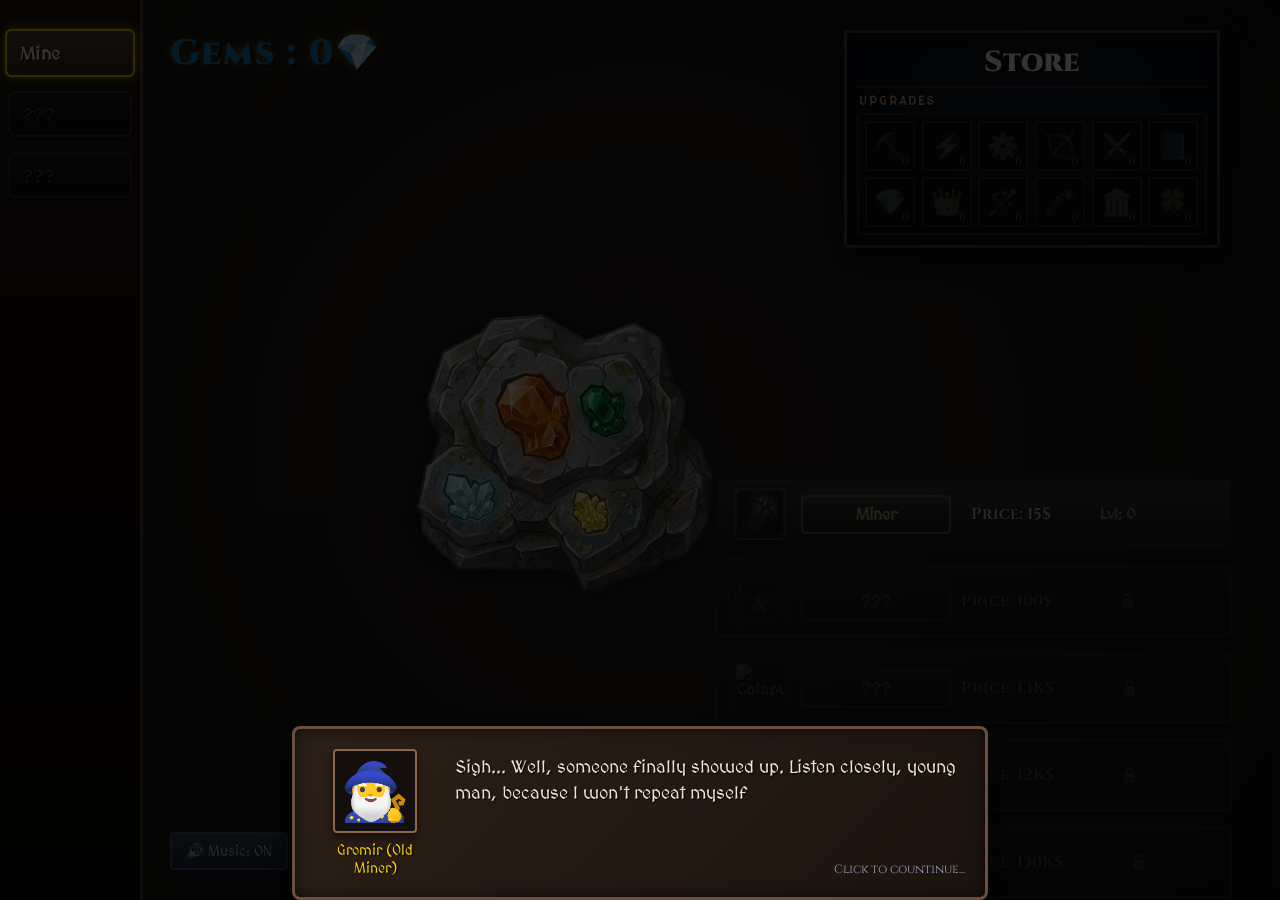
==== index.html @ c3dff3c3 "." ====
<!DOCTYPE html>
<html lang="en">

<head>
    <meta charset="UTF-8">
    <meta name="viewport" content="width=device-width, initial-scale=1.0">
    <link rel="stylesheet" href="style.css" />
    <title>Clicker</title>
</head>

<body>
    <div class="main-sidebar">
        <button class="sidebar-btn active" data-tab="mine-tab"><span>Mine</span></button>
        <button class="sidebar-btn" data-tab="tavern-tab"><span>Tavern</span></button>
        <button class="sidebar-btn" data-tab="altar-tab"><span>Altar</span></button>
    </div>
    <div id="mine-tab" class="tab-content">
        <div id="tutorial-overlay" class="tutorial-overlay">
            <div class="dialogue-box">
                <div class="npc-container">
                    <div class="npc-avatar">🧙‍♂️</div>
                    <div class="npc-name">Gromir (Old Miner)</div>
                </div>
                <div class="speech-bubble">
                    <p id="tutorial-text">Sigh... Well, someone finally showed up. Listen closely, young man, because I
                        won't repeat myself</p>
                    <span class="click-prompt">Click to countinue...</span>
                </div>
            </div>
        </div>
        <div class="gem-counter">Gems : 0</div>
        <div class="GemRock">
            <img src="media/Gem-Rock.png" width="400" height="300" usemap="#rock-map" alt="Gem Rock" />

            <map name="rock-map">
                <area shape="poly"
                    coords="120,30, 220,30, 290,45, 325,100, 365,150, 370,210, 350,250, 270,265, 215,285, 120,255, 40,210, 30,150, 70,80"
                    id="entire-rock">
            </map>
        </div>
        <div class="upgrades-panel">
            <!-- 1. Miner -->
            <div class="miner-upgrades">
                <img src="media/miner-upgrade.png" width="50" height="50" class="upgrade-icon" alt="Miner">
                <button class="miner-upgrade">Miner</button>
                <div class="miner-price"></div>
                <div class="miner-lvl"></div>
            </div>

            <!-- 2. Quarry -->
            <div class="quarry-upgrades">
                <img src="media/quarry-upgrade.png" width="50" height="50" class="upgrade-icon" alt="Quarry">
                <button class="quarry-upgrade">Quarry</button>
                <div class="quarry-price"></div>
                <div class="quarry-lvl"></div>
            </div>

            <!-- 3. Catapult -->
            <div class="catapult-upgrades">
                <img src="media/catapult-upgrade.jpg" width="50" height="50" class="upgrade-icon" alt="Catapult">
                <button class="catapult-upgrade">Catapult</button>
                <div class="catapult-price"></div>
                <div class="catapult-lvl"></div>
            </div>

            <!-- 4. Iron Hammer Order -->
            <div class="iron_hammers-upgrades">
                <img src="media/iron-hammers.png" width="50" height="50" class="upgrade-icon" alt="Iron Hammer Order">
                <button class="iron_hammers-upgrade">Iron Hammer Order</button>
                <div class="iron_hammers-price"></div>
                <div class="iron_hammers-lvl"></div>
            </div>

            <!-- 5. Mine Inspector -->
            <div class="mine_inspector-upgrades">
                <img src="media/mine-inspector.png" width="50" height="50" class="upgrade-icon" alt="Mine Inspector">
                <button class="mine_inspector-upgrade">Mine Inspector</button>
                <div class="mine_inspector-price"></div>
                <div class="mine_inspector-lvl"></div>
            </div>

            <!-- 6. Runic Golem -->
            <div class="runic_golem-upgrades">
                <img src="media/runic-golem.png" width="50" height="50" class="upgrade-icon" alt="Runic Golem">
                <button class="runic_golem-upgrade">Runic Golem</button>
                <div class="runic_golem-price"></div>
                <div class="runic_golem-lvl"></div>
            </div>

            <!-- 7. Alchemic -->
            <div class="alchemic-upgrades">
                <img src="media/alchemic-upgrade.jpg" width="50" height="50" class="upgrade-icon" alt="Alchemic">
                <button class="alchemic-upgrade">Alchemic</button>
                <div class="alchemic-price"></div>
                <div class="alchemic-lvl"></div>
            </div>

            <!-- 8. Earth Mage -->
            <div class="earth_mage-upgrades">
                <img src="media/earth-mage.png" width="50" height="50" class="upgrade-icon" alt="Earth Mage">
                <button class="earth_mage-upgrade">Earth Mage</button>
                <div class="earth_mage-price"></div>
                <div class="earth_mage-lvl"></div>
            </div>

            <!-- 9. Deep Shaft -->
            <div class="deep_shaft-upgrades">
                <img src="media/deep-shaft.png" width="50" height="50" class="upgrade-icon" alt="Deep Shaft">
                <button class="deep_shaft-upgrade">Deep Shaft</button>
                <div class="deep_shaft-price"></div>
                <div class="deep_shaft-lvl"></div>
            </div>

            <!-- 10. Gem Tower -->
            <div class="gem_tower-upgrades">
                <img src="media/gem-tower.png" width="50" height="50" class="upgrade-icon" alt="Gem Tower">
                <button class="gem_tower-upgrade">Gem Tower</button>
                <div class="gem_tower-price"></div>
                <div class="gem_tower-lvl"></div>
            </div>
        </div>
        <div class="save-panel">
            <button id="audio-toggle">🔊 Music: ON</button>
            <button id="save-btn">Save Game</button>
            <button id="load-btn">Load Game</button>

            <input type="file" id="file-input" accept=".json" style="display: none;">
        </div>
        <div class="store-panel">
            <div class="store-title">Store</div>
            <div class="store-subheader">UPGRADES</div>
            <div class="store-grid">
                <!-- Manual Click Tool Multiplier -->
                <div class="store-item" data-upgrade="sharper_pickaxe">
                    <span class="store-icon">⛏️</span>
                    <span class="store-lvl">0</span>
                </div>

                <!-- 2. Błyskawica (Reinforced Shovels) -->
                <div class="store-item" data-upgrade="miner_gear">
                    <span class="store-icon">⚡</span>
                    <span class="store-lvl">0</span>
                </div>

                <!-- 3. Zębatka (Black Powder Blasting) -->
                <div class="store-item" data-upgrade="quarry_gear">
                    <span class="store-icon">⚙️</span>
                    <span class="store-lvl">0</span>
                </div>

                <!-- 4. Łuk (Heavy Steel Winches) -->
                <div class="store-item" data-upgrade="catapult_gear">
                    <span class="store-icon">🏹</span>
                    <span class="store-lvl">0</span>
                </div>

                <!-- 5. Miecze (Hardened Steel Anvils) -->
                <div class="store-item" data-upgrade="iron_hammers_gear">
                    <span class="store-icon">⚔️</span>
                    <span class="store-lvl">0</span>
                </div>

                <!-- 6. Książka (Iron Discipline) -->
                <div class="store-item" data-upgrade="inspector_gear">
                    <span class="store-icon">📘</span>
                    <span class="store-lvl">0</span>
                </div>


                <!-- RZĄD 2 (Ikony od lewej do prawej) -->

                <!-- 7. Diament (Earth-Core Infusion) -> TUTAJ BYŁ BŁĄD! -->
                <div class="store-item" data-upgrade="golem_gear">
                    <span class="store-icon">💎</span>
                    <span class="store-lvl">0</span>
                </div>

                <!-- 8. Korona (Acidic Dissolution) -->
                <div class="store-item" data-upgrade="alchemic_gear">
                    <span class="store-icon">👑</span>
                    <span class="store-lvl">0</span>
                </div>

                <!-- 9. Kłódka 1 (Resonance Crystals) -->
                <div class="store-item" data-upgrade="earth_mage_gear">
                    <span class="store-icon">🪄</span>
                    <span class="store-lvl">0</span>
                </div>

                <!-- 10. Kłódka 2 (Reinforced Pulley Cables) -->
                <div class="store-item" data-upgrade="deep_shaft_gear">
                    <span class="store-icon">🧨</span>
                    <span class="store-lvl">0</span>
                </div>

                <!-- 11. Kłódka 3 (Prismatic Lenses) -->
                <div class="store-item" data-upgrade="gem_tower_gear">
                    <span class="store-icon">🏛️</span>
                    <span class="store-lvl">0</span>
                </div>

                <!-- 12. Ostatnie ulepszenie (Prospector's Charm) -->
                <div class="store-item" data-upgrade="lucky_gauntlet">
                    <span class="store-icon">🍀</span>
                    <span class="store-lvl">0</span>
                </div>
            </div>

            <!-- Inteligentny, pływający popup z opisem przedmiotu -->
            <div id="store-tooltip" class="store-tooltip"></div>
        </div>
    </div>
    <div id="tavern-tab" class="tab-content hidden">
        <div class="tavern-wrapper">
            <h2 class="tavern-title">📜 Mining Mission Board</h2>
            <div id="missions-container" class="missions-grid">
                <!-- JS will automatically inject advanced mission cards here -->
            </div>
        </div>
    </div>

    <div id="altar-tab" class="tab-content hidden">
        <div class="altar-wrapper">
            <h2 class="altar-title">✨ Ancient Altar of Transmutation</h2>
            
            <div class="altar-crystal-counter">Magical Crystals: <span id="crystal-count">0</span> 🔮</div>

            <div class="altar-container" id="altar-core">
                <div class="altar-glow-ring"></div>
                <div class="altar-orb">🔮</div>
            </div>

            <div class="altar-exchange-box">
                <p class="exchange-rate">Current Cost: <span id="crystal-cost-display" style="color: #ffd700; font-weight: bold;">1.00M</span> Gems 💎 per Crystal 🔮</p>
                <div class="altar-actions">
                    <button id="btn-transmute-1" class="btn-altar">Transmute 1 Crystal</button>
                    <button id="btn-transmute-all" class="btn-altar">Transmute ALL Possible</button>
                </div>
            </div>
        </div>
    </div>
    <button class="sidebar-btn" data-tab="settings-tab">
        <span>Ustawienia</span>
    </button>
    <div id="settings-tab" class="tab-content hidden">
    <h2>Królewskie Ustawienia</h2>
    <p style="color: #94a3b8; margin-bottom: 20px;">Zarządzaj swoimi zwojami zapisu, opcjami audio oraz postępem królestwa.</p>

    <!-- Zapis / Odczyt -->
    <div class="settings-group">
        <h3>💾 Zarządzanie Zapisem</h3>
            <div class="settings-actions">
                <button onclick="saveGameToFile()" class="btn-settings">Eksportuj Zapis (Pobierz Zwój)</button>
                
                <label for="file-load-input" class="btn-settings label-load">Importuj Zapis (Wczytaj Zwój)</label>
                <input type="file" id="file-load-input" onchange="loadGameFromFile(event)" style="display: none;" />
            </div>
        </div>

        <!-- Kontrola audio -->
        <div class="settings-group">
            <h3>🎵 Nadworna Muzyka</h3>
            <div class="settings-actions">
                <button onclick="toggleMuteSettings()" id="settings-mute-btn" class="btn-settings">Wycisz Muzykę</button>
                <button onclick="nextTrackSettings()" class="btn-settings">Następny Utwór ⏭️</button>
            </div>
        </div>

        <!-- Strefa Zagrożenia (Hard Reset) -->
        <div class="settings-group danger-zone">
            <h3>⚠️ Strefa Zagrożenia</h3>
            <p style="color: #f87171; font-size: 0.85rem; margin-bottom: 12px;">Spowoduje to bezpowrotne wyczyszczenie całego imperium, poziomów, złota i diamentów.</p>
            <button onclick="resetProgress()" class="btn-reset">Zresetuj Cały Postęp</button>
        </div>
    </div>
    <script src="script.js"></script>
</body>

</html>
---- style.css ----
@import url('https://fonts.googleapis.com/css2?family=Cinzel:wght@600;900&family=MedievalSharp&display=swap');


body {
    background: radial-gradient(circle, #2c2523 0%, #141110 100%);
    color: #f2e6d0;
    font-family: 'MedievalSharp', cursive;
    min-height: 100vh;
    margin: 0;
    overflow: hidden;
    user-select: none;
}

.upgrades-panel {
    position: fixed;
    bottom: 0px; /* ZMIANA: Przeniesione na dół ekranu */
    right: 30px;
    display: flex;
    flex-direction: column;
    gap: 15px;
    z-index: 10;
    
    /* NOWOŚĆ: Blokada widoczności do max 5 ulepszeń i włączenie przewijania */
    max-height: 422px; /* Wysokość wyliczona idealnie pod rozmiar 5 kafelków z przerwami */
    overflow-y: auto;  /* Włącza pionowy suwak, gdy ulepszeń jest więcej niż 5 */
    overflow-x: hidden; /* Blokuje przesuwanie na boki */
    padding-right: 8px; /* Dodatkowa przestrzeń, aby suwak nie zasłaniał kafelków */
}
.upgrades-panel::-webkit-scrollbar {
    width: 8px; /* Szerokość paska przewijania */
}

.upgrades-panel::-webkit-scrollbar-track {
    background: rgba(20, 17, 16, 0.6); /* Ciemne, wtopione tło ścieżki */
    border-radius: 4px;
    box-shadow: inset 0 0 5px rgba(0, 0, 0, 0.5);
}

.upgrades-panel::-webkit-scrollbar-thumb {
    background: linear-gradient(#5c4436, #3d3028); /* Drewniano-brązowy suwak */
    border: 1px solid #2b1f18;
    border-radius: 4px;
}

.upgrades-panel::-webkit-scrollbar-thumb:hover {
    background: linear-gradient(#8b654e, #5c4436); /* Rozjaśnienie po najechaniu myszką */
    cursor: pointer;
}

.gem-counter {
    position: fixed;
    top: 30px;
    left: 170px;
    font-family: 'Cinzel', serif;
    font-size: 2.2rem;
    font-weight: 900;
    color: #1088c9;
    text-shadow: 0 0 10px rgba(255, 215, 0, 0.4), 3px 3px 0px #000;
    letter-spacing: 2px;
    user-select: none;
    z-index: 10;
}


.GemRock {
    position: absolute;
    top: 50%;
    left: 45%;
    transform: translate(-50%, -50%);
    cursor: pointer;
    z-index: 1;
}

.GemRock img {
    max-width: 100%;
    height: auto;
    filter: drop-shadow(0 0 15px rgba(0, 0, 0, 0.6));
    transition: transform 0.1s ease, filter 0.2s ease;
}


.GemRock img:active {
    transform: scale(0.96);
    filter: drop-shadow(0 0 25px rgba(255, 215, 0, 0.5)) brightness(1.1);
}

[class*="-upgrades"] {
    display: flex;
    align-items: center; /* Wyrównuje ikonę, button i ceny idealnie w pionie */
    justify-content: flex-start; /* Zmieniamy na start, elementy idą od lewej */
    background: rgba(30, 25, 23, 0.75); /* Ciemne, klimatyczne tło kafelka */
    border: 2px solid #3d3028;
    border-radius: 6px;
    padding: 10px 15px;
    width: 480px; /* Stała szerokość, żeby panel wyglądał równo i pro */
    box-shadow: 0 4px 12px rgba(0,0,0,0.4), inset 0 1px 2px rgba(255,255,255,0.05);
    transition: border-color 0.2s ease, background 0.2s ease;
}

[class*="-upgrades"]:hover {
    border-color: #5c473c;
    background: rgba(43, 35, 32, 0.85);
}
.upgrade-icon {
    width: 48px;
    height: 48px;
    object-fit: cover; /* Gwarantuje idealne docięcie grafiki do kwadratu */
    border: 2px solid #5c4436;
    border-radius: 4px;
    background: #141110;
    box-shadow: 0 2px 5px rgba(0, 0, 0, 0.5);
    margin-right: 15px; /* Odstęp między ikoną a przyciskiem kupna */
}


[class*="-upgrade"] {
    font-family: 'MedievalSharp', cursive;
    font-size: 1rem;
    min-width: 150px;
    margin-right:10px;
    font-weight: bold;
    color: #ffd700;
    background: linear-gradient(#4a382c, #2b1f18);
    border: 2px solid #8b654e;
    border-radius: 4px;
    padding: 8px 16px;
    cursor: pointer;
    box-shadow: 0 4px 0 #1c1410, inset 0 1px 3px rgba(255,255,255,0.1);
    transition: all 0.1s ease;
}

[class*="-upgrade"]:hover {
    background: linear-gradient(#5a4537, #3b2b22);
    color: #fff;
    border-color: #b38469;
}

[class*="-upgrade"]:active {
    transform: translateY(3px);
    box-shadow: 0 1px 0 #1c1410;
}

/* Cena i Poziomy ulepszeń */
.miner-price, .archer-price, [class$="-price"] {
    font-family: 'Cinzel', serif;
    color: #a9c2a1; /* Blada, klimatyczna zieleń dla ekonomii */
    font-weight: bold;
    color: #a7f3d0; /* Jasnozielony, "bogaty" kolor ceny */
    text-shadow: 1px 1px 2px #000;
    min-width: 90px; /* Gwarantuje, że cyfry nie będą skakać przy zmianie liczb */
    text-align: right;
}

.miner-lvl, .archer-lvl, [class$="-lvl"] {
    color: #dfb284; /* Ciepły brąz/pomarańcz */
    font-size: 0.95rem;
    color: #94a3b8; /* Stalowy kolor poziomu */
    min-width: 70px;
    text-align: right;
    margin-left: 15px; /* Odstęp między ceną a poziomem */
}
#entire-rock{
    user-select: none;
}
.save-panel {
    position: fixed;
    bottom: 30px;
    left: 170px;
    display: flex;
    gap: 10px;
    z-index: 10;
}

.main-sidebar {
    position: fixed;
    top: 0;
    left: 0;
    width: 140px; /* ZMIANA: Szerokość zwiększona z 80px na 140px (+60px) */
    height: 100vh;
    background: linear-gradient(180deg, #1c1410 0%, #0a0705 100%);
    border-right: 3px solid #5c4033;
    display: flex;
    flex-direction: column;
    align-items: center;
    padding-top: 30px;
    gap: 15px; /* Delikatnie zmniejszony odstęp między kafelkami */
    z-index: 100;
}

.sidebar-btn {
    width: 124px; /* ZMIANA: Szerokość zwiększona z 64px na 124px (+60px) */
    height: 46px; /* ZMIANA: Wysokość zmniejszona z 64px na 46px (trochę niższe) */
    background: linear-gradient(#4a382c, #2b1f18);
    border: 2px solid #8b654e;
    border-radius: 6px;
    font-size: 1.3rem; /* Delikatnie dopasowany rozmiar emoji */
    cursor: pointer;
    display: flex;
    flex-direction: row; /* ZMIANA: Układ poziomy ikona obok tekstu */
    align-items: center;
    justify-content: flex-start; /* Elementy wyrównane od lewej */
    padding-left: 12px; /* Elegancki wewnętrzny margines */
    gap: 8px; /* Odstęp między ikoną a tekstem */
    box-shadow: 0 4px 6px rgba(0,0,0,0.4);
    transition: all 0.15s ease-in-out;
}

.sidebar-btn span {
    font-family: 'MedievalSharp', cursive;
    font-size: 1.1rem; /* ZMIANA: Większa czcionka, bo w poziomie mamy sporo miejsca */
    color: #dfb284;
    text-shadow: 1px 1px 1px #000;
}

.sidebar-btn:hover, .sidebar-btn.active {
    border-color: #ffd700;
    background: linear-gradient(#5a4537, #3b2b22);
    box-shadow: 0 0 12px rgba(255, 215, 0, 0.5);
    transform: scale(1.05);
}

.sidebar-btn.active span {
    color: #ffffff;
    font-weight: bold;
}

.tab-content {
    width: 100%;
    height: 100%;
}

.hidden {
    display: none !important;
}

.tab-placeholder {
    position: absolute;
    top: 50%;
    left: 55%;
    transform: translate(-50%, -50%);
    text-align: center;
    font-family: 'MedievalSharp', cursive;
    color: #f2e6d0;
}

.tab-placeholder h2 {
    font-family: 'Cinzel', serif;
    color: #ffd700;
    font-size: 2rem;
}


#audio-toggle, #save-btn, #load-btn {
    font-family: 'MedievalSharp', cursive;
    font-size: 0.9rem;
    color: #cbd5e1;
    background: linear-gradient(#334155, #1e293b);
    border: 2px solid #475569;
    border-radius: 4px;
    padding: 8px 14px;
    cursor: pointer;
    box-shadow: 0 4px 0 #0f172a, inset 0 1px 2px rgba(255,255,255,0.05);
    transition: all 0.1s ease;
}

#audio-toggle:hover, #save-btn:hover, #load-btn:hover {
    background: linear-gradient(#475569, #334155);
    color: #fff;
}

#audio-toggle:active, #save-btn:active, #load-btn:active {
    transform: translateY(3px);
    box-shadow: 0 1px 0 #0f172a;
}

.rock-pop {
    animation: ClickPop 0.32s cubic-bezier(0.25, 1, 0.5, 1);
}

@keyframes ClickPop {
    0% { 
        transform: scale(1); 
    }
    30% { 
        transform: scale(1.05);
    }
    100% { 
        transform: scale(1); 
    }
}
[class*="-upgrades"].cant-afford {
    opacity: 0.8;
    filter: grayscale(70%);
    border-color: #2b1f18; /* Ciemniejsza ramka */
    transition: all 0.2s ease;
}
[class*="-upgrades"].cant-afford .buy-plus-btn {
    background: #1a1310;
    border-color: #3a2b22;
    color: #5c4436;
    cursor: not-allowed; /* Zmiana kursora na przekreślone kółko */
    box-shadow: none;
    transform: none !important;
}
[class*="-upgrades"].locked-upgrade {
    filter: grayscale(100%) brightness(0.6) !important;
    opacity: 0.4 !important;
    pointer-events: none; /* Całkowita blokada jakichkolwiek kliknięć */
}
.floating-text {
    position: fixed;
    pointer-events: none; /* Kluczowe: myszka klika "przez" napisy */
    font-family: 'Cinzel', serif;
    font-size: 1.5rem;
    font-weight: 900;
    color: #a7f3d0; /* Jasny, kryształowy zielony */
    text-shadow: 2px 2px 0px #000, 0 0 8px rgba(167, 243, 208, 0.6);
    z-index: 9999; /* Zawsze nad panelem i kamieniem */
    animation: floatUpAndFade 0.6s cubic-bezier(0.25, 1, 0.5, 1) forwards;
    transform: translate(-50%, -50%);
}

/* Wersja dla szczęśliwego trafu (Kryt) */
.floating-text.lucky-text {
    font-size: 2.2rem;
    color: #ffd700; /* Złoty */
    text-shadow: 2px 2px 0px #000, 0 0 15px rgba(255, 215, 0, 0.8);
    animation: floatUpAndFadeLucky 1s cubic-bezier(0.175, 0.885, 0.32, 1.275) forwards;
}

/* Animacja standardowa */
@keyframes floatUpAndFade {
    0% {
        transform: translate(-50%, -50%) scale(1);
        opacity: 1;
    }
    100% {
        transform: translate(-50%, -120px) scale(1.3);
        opacity: 0;
    }
}

/* Animacja dla Lucky Gem - delikatne tąpnięcie i wyższy lot */
@keyframes floatUpAndFadeLucky {
    0% {
        transform: translate(-50%, -50%) scale(0.7);
        opacity: 1;
    }
    30% {
        transform: translate(-50%, -70px) scale(1.3);
    }
    100% {
        transform: translate(-50%, -160px) scale(1);
        opacity: 0.2;
    }
}
/* --- RPG DIALOGUE SYSTEM --- */
.tutorial-overlay {
    position: fixed;
    top: 0;
    left: 0;
    width: 100vw;
    height: 100vh;
    background: rgba(0, 0, 0, 0.8); /* Mocne przyciemnienie reszty gry */
    display: flex;
    justify-content: center;
    align-items: flex-end; /* Okienko wyskakuje estetycznie od dołu ekranu */
    padding-bottom: 60px;
    z-index: 99999; /* Absolutny top, nad wszystkim innym */
    opacity: 1;
    transition: opacity 0.3s ease;
}

.dialogue-box {
    display: flex;
    background: linear-gradient(135deg, #2c2017, #1c130e);
    border: 3px solid #6b4e3d;
    border-radius: 8px;
    padding: 20px;
    width: 650px;
    max-width: 90%; /* Zabezpieczenie przed rozwaleniem widoku na mniejszych ekranach */
    box-shadow: 0 10px 30px rgba(0,0,0,0.9), inset 0 0 15px rgba(0,0,0,0.6);
    cursor: pointer;
    user-select: none;
}

.npc-container {
    display: flex;
    flex-direction: column;
    align-items: center;
    margin-right: 20px;
    min-width: 120px;
}

.npc-avatar {
    font-size: 3.5rem; /* Szybki generator twarzy za pomocą emoji */
    background: #140e0c;
    border: 2px solid #8b654e;
    border-radius: 4px;
    width: 80px;
    height: 80px;
    display: flex;
    align-items: center;
    justify-content: center;
    box-shadow: 0 4px 8px rgba(0,0,0,0.5);
}

.npc-name {
    font-family: 'MedievalSharp', cursive;
    color: #ffd700;
    font-size: 0.85rem;
    margin-top: 8px;
    text-align: center;
    text-shadow: 1px 1px 2px #000;
}

.speech-bubble {
    display: flex;
    flex-direction: column;
    justify-content: space-between;
    flex-grow: 1;
}

#tutorial-text {
    font-family: 'MedievalSharp', cursive;
    font-size: 1.15rem;
    color: #f2e6d0;
    margin: 5px 0 0 0;
    line-height: 1.4;
    text-shadow: 1px 1px 1px #000;
}

.click-prompt {
    font-family: 'Cinzel', serif;
    font-size: 0.75rem;
    color: #94a3b8;
    text-align: right;
    margin-top: 10px;
    animation: dialogPulse 1.5s infinite;
}

@keyframes dialogPulse {
    0%, 100% { opacity: 0.4; }
    50% { opacity: 1; }
}
/* --- RETRO GRID STORE PANEL (Cookie Clicker Style) --- */
.store-panel {
    position: fixed;
    top: 30px; /* ZMIANA: Przeniesione na górę ekranu */
    right: 60px;
    background: radial-gradient(circle, #101926 0%, #080d14 100%);
    border: 3px solid #5c4033;
    border-radius: 4px;
    width: 350px;
    padding: 10px;
    box-shadow: 0 10px 30px rgba(0,0,0,0.9), inset 0 0 15px rgba(0,0,0,0.8);
    z-index: 10;
    font-family: 'MedievalSharp', cursive;
}

.store-title {
    font-family: 'Cinzel', serif;
    font-size: 1.8rem;
    color: #ffffff;
    text-align: center;
    font-weight: 900;
    text-shadow: 2px 2px 3px #000;
    margin-bottom: 2px;
    border-bottom: 2px solid #3a2618;
    padding-bottom: 4px;
}

.store-subheader {
    font-size: 0.75rem;
    color: #dfb284; /* Klimatyczne, przygaszone złoto */
    letter-spacing: 2px;
    margin: 5px 0;
    font-weight: bold;
    padding-left: 2px;
}

.store-grid {
    display: grid;
    grid-template-columns: repeat(6, 1fr); /* Fits 5 items per row perfectly */
    gap: 6px;
    background: rgba(0, 0, 0, 0.4);
    padding: 6px;
    border: 2px solid #2b1f18;
}

.store-item {
    position: relative;
    width: 46px;
    height: 46px;
    background: radial-gradient(circle, #1c2d42 0%, #0f1924 100%); /* Niebieskie tło kafelka */
    border: 2px solid #8b654e; /* Brązowo-złote obramowanie pojedynczej komórki */
    box-shadow: inset 0 0 6px #000;
    cursor: pointer;
    display: flex;
    align-items: center;
    justify-content: center;
    transition: all 0.1s ease;
    user-select: none;
}

/* Złoty rozbłysk krawędzi (Glow Effect z image_89d7df.png) */
.store-item:hover {
    border-color: #ffd700;
    box-shadow: 0 0 10px rgba(255, 215, 0, 0.9), inset 0 0 4px #000;
    transform: scale(1.04);
    z-index: 5;
}

.store-item:active {
    transform: scale(0.95);
}

.store-icon {
    font-size: 1.6rem;
    line-height: 1;
}

/* Licznik poziomu schowany dyskretnie w prawym dolnym rogu ikony */
.store-lvl {
    position: absolute;
    bottom: 1px;
    right: 4px;
    font-family: 'Cinzel', serif;
    font-size: 0.65rem;
    color: #cbd5e1;
    text-shadow: 1px 1px 1px #000, -1px -1px 1px #000;
    font-weight: bold;
    pointer-events: none;
}

/* Styl dla nieodblokowanych slotów */
.store-item.empty-slot {
    background: #090e14;
    border-color: #382921;
    color: #475569;
    cursor: not-allowed;
    opacity: 0.4;
}

/* Przyciemnienie przedmiotu, gdy gracza nie stać na zakup */
.store-item.cant-afford {
    filter: brightness(0.35) grayscale(60%);
}

/* --- DYNAMICZNY RPG TOOLTIP (Okno informacyjne) --- */
.store-tooltip {
    position: fixed;
    background: rgba(11, 17, 26, 0.98);
    border: 2px solid #8b654e;
    box-shadow: 0 8px 20px rgba(0,0,0,0.9);
    padding: 10px;
    border-radius: 4px;
    color: #f2e6d0;
    font-family: 'MedievalSharp', cursive;
    font-size: 0.85rem;
    z-index: 99999;
    pointer-events: none; /* Zapobiega miganiu okna pod kursorem */
    display: none;
    max-width: 240px;
}

.tooltip-title {
    font-family: 'Cinzel', serif;
    font-weight: bold;
    color: #ffd700;
    font-size: 1rem;
    margin-bottom: 4px;
    text-shadow: 1px 1px 2px #000;
}

.tooltip-desc {
    color: #94a3b8;
    font-size: 0.8rem;
    margin-bottom: 8px;
    line-height: 1.3;
}

.tooltip-cost {
    font-family: 'Cinzel', serif;
    color: #a7f3d0; /* Przyjemna ekonomiczna zieleń */
    font-weight: bold;
    font-size: 0.85rem;
}
/* --- RPG TAVERN LAYOUT --- */
.tavern-wrapper {
    padding: 30px 30px 30px 170px; /* Shifts content to clear the wide sidebar layout */
    font-family: 'MedievalSharp', cursive;
    box-sizing: border-box;
    height: 100vh;
    overflow-y: auto;
}

.rpg-stats-bar {
    display: flex;
    gap: 30px;
    background: rgba(20, 15, 12, 0.85);
    border: 2px solid #5c4033;
    padding: 12px 20px;
    border-radius: 6px;
    margin-bottom: 20px;
    font-family: 'Cinzel', serif;
    color: #ffd700;
}

.tavern-grid {
    display: grid;
    grid-template-columns: 1fr 1fr;
    gap: 20px;
}

.tavern-section {
    background: rgba(30, 25, 23, 0.75);
    border: 2px solid #3d3028;
    border-radius: 6px;
    padding: 15px;
    box-shadow: 0 4px 10px rgba(0,0,0,0.5);
}

.tavern-section h3 {
    font-family: 'Cinzel', serif;
    color: #dfb284;
    margin-top: 0;
    border-bottom: 2px solid #3d3028;
    padding-bottom: 8px;
}

.rpg-list-container {
    display: flex;
    flex-direction: column;
    gap: 15px;
    max-height: 60vh;
    overflow-y: auto;
}

/* RPG Card Layout */
.rpg-card {
    background: #1c1410;
    border: 2px solid #5c4436;
    border-radius: 4px;
    padding: 12px;
    box-shadow: inset 0 0 5px rgba(0,0,0,0.6);
}

.rpg-card-title {
    color: #ffd700;
    font-weight: bold;
    font-size: 1.05rem;
    margin-bottom: 5px;
}

.rpg-card-desc {
    color: #cbd5e1;
    font-size: 0.85rem;
    line-height: 1.3;
    margin-bottom: 10px;
}

.rpg-requirements {
    font-size: 0.8rem;
    color: #94a3b8;
    background: rgba(0,0,0,0.3);
    padding: 6px;
    border-radius: 4px;
    margin-bottom: 10px;
}

.rpg-req-failed { color: #f87171; }
.rpg-req-passed { color: #34d399; }

/* RPG Action Buttons */
.rpg-btn {
    font-family: 'MedievalSharp', cursive;
    background: linear-gradient(#4a382c, #2b1f18);
    border: 2px solid #8b654e;
    color: #dfb284;
    padding: 6px 12px;
    cursor: pointer;
    border-radius: 4px;
    font-size: 0.85rem;
    transition: all 0.1s ease;
    margin-right: 5px;
}

.rpg-btn:hover:not(:disabled) {
    border-color: #ffd700;
    color: #fff;
}

.rpg-btn:disabled {
    opacity: 0.4;
    cursor: not-allowed;
}
/* --- STYLIZACJA SYSTEMU MISJI --- */
.tavern-wrapper {
    padding: 30px 30px 30px 170px;
    box-sizing: border-box;
    height: 100vh;
    overflow-y: auto;
}
.tavern-title {
    font-family: 'Cinzel', serif;
    color: #ffd700;
    text-shadow: 2px 2px 4px #000;
    margin-bottom: 25px;
}
.missions-grid {
    display: grid;
    grid-template-columns: repeat(auto-fit, minmax(320px, 1fr));
    gap: 20px;
    padding-bottom: 60px;
}
.mission-card {
    background: linear-gradient(135deg, #231b17 0%, #16100d 100%);
    border: 2px solid #5c4436;
    border-radius: 6px;
    padding: 20px;
    box-shadow: 0 6px 15px rgba(0,0,0,0.6);
    display: flex;
    flex-direction: column;
    justify-content: space-between;
    position: relative;
}
.mission-card h3 {
    margin: 0 0 10px 0;
    color: #dfb284;
    font-family: 'Cinzel', serif;
}
.mission-desc {
    font-size: 0.85rem;
    color: #94a3b8;
    margin-bottom: 15px;
    min-height: 36px;
}
.mission-control-box {
    display: flex;
    justify-content: space-between;
    align-items: center;
    padding: 6px 4px;
    border-bottom: 1px solid rgba(92, 64, 51, 0.2);
}
.counter-actions {
    display: flex;
    align-items: center;
    gap: 12px;
}
.btn-ctrl {
    background: #3d3028;
    border: 1px solid #8b654e;
    color: #ffd700;
    font-weight: bold;
    font-size: 1.1rem;
    cursor: pointer;
    width: 28px;
    height: 28px;
    border-radius: 4px;
}
.btn-ctrl:disabled {
    opacity: 0.3;
    cursor: not-allowed;
}
.unit-counter-value {
    font-family: 'Cinzel', serif;
    font-weight: bold;
    min-width: 20px;
    text-align: center;
}
.mission-meta {
    display: flex;
    justify-content: space-between;
    font-size: 0.9rem;
    color: #a7f3d0;
    margin-bottom: 15px;
}
.btn-launch {
    width: 100%;
    font-family: 'MedievalSharp', cursive;
    background: linear-gradient(#4a382c, #2b1f18);
    border: 2px solid #8b654e;
    color: #ffd700;
    padding: 10px;
    cursor: pointer;
    border-radius: 4px;
    font-weight: bold;
    transition: all 0.1s ease;
}
.btn-launch:hover:not(:disabled) {
    border-color: #ffd700;
    box-shadow: 0 0 10px rgba(255,215,0,0.4);
}
.btn-launch:disabled {
    opacity: 0.4;
    cursor: not-allowed;
}
/* Aktywna karta z zegarem */
.mission-card.active-mission {
    flex-direction: row;
    align-items: center;
    border-color: #ffd700;
    background: linear-gradient(135deg, #1e293b 0%, #0f172a 100%);
}
.mission-timer-ring {
    font-family: 'Cinzel', serif;
    font-size: 1.6rem;
    font-weight: 900;
    color: #f59e0b;
    border: 3px dashed #f59e0b;
    border-radius: 50%;
    width: 64px;
    height: 64px;
    display: flex;
    align-items: center;
    justify-content: center;
    margin-right: 20px;
    animation: spinTimer 20s linear infinite;
}
.mission-status-text {
    color: #cbd5e1;
    margin: 4px 0;
}
.mission-live-reward {
    color: #34d399;
    font-weight: bold;
}
.global-pool-info {
    grid-column: 1 / -1;
    text-align: center;
    background: rgba(28, 20, 16, 0.9);
    border: 1px solid #5c4436;
    padding: 10px;
    border-radius: 4px;
    color: #dfb284;
}
@keyframes spinTimer {
    100% { transform: rotate(360deg); }
}
.btn-toggle-crew {
    font-family: 'MedievalSharp', cursive;
    background: rgba(92, 64, 51, 0.2);
    border: 1px solid #5c4436;
    color: #dfb284;
    padding: 4px 10px;
    font-size: 0.8rem;
    border-radius: 4px;
    cursor: pointer;
    transition: all 0.2s ease;
}

.btn-toggle-crew:hover {
    background: #4a382c;
    border-color: #ffd700;
    color: #fff;
}

.btn-toggle-crew.active {
    background: #1c1410;
    border-color: #ffd700;
    color: #ffd700;
}

.hidden-selectors {
    display: none !important;
}
.unit-counter-input {
    width: 45px;
    background: rgba(0, 0, 0, 0.4);
    border: 1px solid #5c4436;
    color: #ffd700;
    text-align: center;
    font-family: 'MedievalSharp', cursive;
    font-size: 0.9rem;
    padding: 2px 0;
    border-radius: 3px;
}

.unit-counter-input:focus {
    outline: none;
    border-color: #ffd700;
    background: rgba(0, 0, 0, 0.6);
}

/* Ukrywanie fabrycznych strzałek up/down w przeglądarkach Chrome/Safari/Firefox */
.unit-counter-input::-webkit-outer-spin-button,
.unit-counter-input::-webkit-inner-spin-button {
    -webkit-appearance: none;
    margin: 0;
}
.unit-counter-input {
    -moz-appearance: textfield;
}
.control-info-wrapper {
    display: flex;
    flex-direction: column;
    gap: 2px;
}

.unit-analytics {
    font-size: 0.75rem;
    color: #94a3b8; /* Delikatny szary, żeby nie odciągać uwagi */
    display: flex;
    gap: 6px;
    align-items: center;
}

.unit-analytics .separator {
    color: #475569;
}

.unit-analytics .analytics-percent {
    color: #ffd700; /* Złoty akcent dla procentowego udziału */
    font-weight: bold;
}
.altar-wrapper {
    padding: 30px 30px 30px 170px;
    box-sizing: border-box;
    height: 100vh;
    display: flex;
    flex-direction: column;
    align-items: center;
    justify-content: center;
    position: relative;
}
.altar-title {
    font-family: 'Cinzel', serif;
    color: #ffd700;
    text-shadow: 2px 2px 4px #000;
    margin-bottom: 5px;
}
.altar-crystal-counter {
    font-family: 'Cinzel', serif;
    font-size: 1.8rem;
    color: #c084fc;
    text-shadow: 0 0 12px rgba(192, 132, 252, 0.6), 2px 2px 0px #000;
    margin-bottom: 30px;
}
.altar-container {
    position: relative;
    width: 200px;
    height: 200px;
    display: flex;
    align-items: center;
    justify-content: center;
    margin-bottom: 4px;
    cursor: pointer;
}
.altar-orb {
    font-size: 5rem;
    z-index: 2;
    transition: transform 0.3s cubic-bezier(0.175, 0.885, 0.32, 1.275);
    filter: drop-shadow(0 0 15px rgba(192, 132, 252, 0.8));
}
.altar-glow-ring {
    position: absolute;
    width: 140px;
    height: 140px;
    border: 4px dashed #c084fc;
    border-radius: 50%;
    animation: spinTimer 40s linear infinite;
    box-shadow: 0 0 30px rgba(192, 132, 252, 0.3);
}
.altar-exchange-box {
    background: rgba(24, 18, 16, 0.85);
    border: 2px solid #5c4436;
    padding: 20px;
    border-radius: 6px;
    text-align: center;
    box-shadow: 0 10px 25px rgba(0,0,0,0.7);
}
.exchange-rate {
    color: #94a3b8;
    margin: 0 0 15px 0;
}
.altar-actions {
    display: flex;
    gap: 15px;
}
.btn-altar {
    font-family: 'MedievalSharp', cursive;
    background: linear-gradient(#7c3aed, #4c1d95);
    border: 2px solid #a78bfa;
    color: #f3e8ff;
    padding: 10px 20px;
    cursor: pointer;
    border-radius: 4px;
    font-weight: bold;
    box-shadow: 0 4px 0 #2e1065;
    transition: all 0.1s ease;
}
.btn-altar:hover:not(:disabled) {
    filter: brightness(1.2);
    box-shadow: 0 0 15px rgba(167, 139, 250, 0.6);
}
.btn-altar:disabled {
    filter: grayscale(100%);
    opacity: 0.4;
    cursor: not-allowed;
    box-shadow: none;
}
/* EFEKTY MAGII I RYTUAŁU */
.altar-shake {
    animation: AltarShake 0.1s infinite !important;
}
.altar-blast {
    animation: AltarBlastEffect 0.6s ease-out forwards;
}
@keyframes AltarShake {
    0%, 100% { transform: translate(-50%, -50%) translate(0, 0) scale(1); }
    25% { transform: translate(-50%, -50%) translate(-4px, 3px) scale(1.05); }
    50% { transform: translate(-50%, -50%) translate(3px, -2px) scale(1.05); }
    75% { transform: translate(-50%, -50%) translate(-2px, -3px) scale(1.05); }
}
@keyframes AltarBlastEffect {
    0% { transform: scale(1); filter: brightness(1); }
    30% { transform: scale(1.4); filter: brightness(3) drop-shadow(0 0 50px #c084fc); }
    100% { transform: scale(1); filter: brightness(1); }
}
/* POTĘŻNY RETRO POPUP GRATULACJI */
.congrats-overlay {
    position: fixed;
    top: 0; left: 0; width: 100vw; height: 100vh;
    background: rgba(15, 11, 25, 0.6);
    backdrop-filter: blur(4px);
    z-index: 100000;
    display: flex;
    align-items: center;
    justify-content: center;
    animation: fadeIn 0.2s ease-out;
}
.congrats-banner {
    background: radial-gradient(circle, #2e1065 0%, #0f0521 100%);
    border: 4px solid #ffd700;
    padding: 40px;
    text-align: center;
    border-radius: 12px;
    box-shadow: 0 0 50px rgba(192, 132, 252, 0.8), inset 0 0 20px #000;
    animation: bannerPop 0.5s cubic-bezier(0.175, 0.885, 0.32, 1.275) forwards;
}
.congrats-title {
    font-family: 'Cinzel', serif;
    font-size: 3rem;
    color: #ffd700;
    margin: 0 0 10px 0;
    text-shadow: 0 0 20px rgba(255, 215, 0, 0.6), 3px 3px 0px #000;
}
.congrats-subtitle {
    font-size: 1.5rem;
    color: #f3e8ff;
    margin: 0 0 25px 0;
}
@keyframes bannerPop {
    0% { transform: scale(0.5); opacity: 0; }
    100% { transform: scale(1); opacity: 1; }
}
@keyframes fadeIn { from { opacity: 0; } to { opacity: 1; } }
.sidebar-btn.locked-sidebar-btn {
    filter: grayscale(100%) brightness(0.4) !important;
    cursor: not-allowed !important;
    position: relative;
}

/* Wymagania jednostek w misjach */
.mission-requirements-title {
    font-size: 0.85rem;
    color: #dfb284;
    margin: 8px 0 4px 0;
    font-weight: bold;
}

.mission-req-box {
    display: flex;
    flex-wrap: wrap;
    gap: 6px;
    margin-bottom: 15px;
}

.mission-req-item {
    font-size: 0.8rem;
    padding: 3px 8px;
    background: rgba(0, 0, 0, 0.4);
    border: 1px solid #5c4436;
    border-radius: 4px;
    display: flex;
    align-items: center;
    gap: 5px;
}

.mission-req-item.unmet {
    border-color: #ef4444;
    color: #f87171;
    background: rgba(239, 68, 68, 0.1);
}

.mission-req-item.met {
    border-color: #10b981;
    color: #34d399;
    background: rgba(16, 185, 129, 0.1);
}

/* Slot misji w czasie cooldownu */
.mission-card.cooldown-slot {
    border: 2px dashed #475569;
    background: rgba(15, 23, 42, 0.4);
    display: flex;
    flex-direction: column;
    align-items: center;
    justify-content: center;
    min-height: 220px;
    color: #94a3b8;
    text-align: center;
}

.cooldown-hourglass {
    font-size: 2.5rem;
    animation: pulseHourglass 2s infinite;
    margin-bottom: 10px;
}

@keyframes pulseHourglass {
    0%, 100% { transform: scale(1); opacity: 0.6; }
    50% { transform: scale(1.15); opacity: 1; }
}
.settings-group {
    background: rgba(30, 41, 59, 0.4);
    border: 1px solid #475569;
    border-radius: 8px;
    padding: 20px;
    margin-bottom: 20px;
}

.settings-group h3 {
    margin-top: 0;
    color: #dfb284;
    font-size: 1.1rem;
    margin-bottom: 15px;
}

.settings-actions {
    display: flex;
    flex-wrap: wrap;
    gap: 12px;
}

/* Przyciski standardowe w ustawieniach */
.btn-settings {
    background: #334155;
    color: #f8fafc;
    border: 1px solid #64748b;
    padding: 10px 20px;
    border-radius: 6px;
    cursor: pointer;
    font-size: 0.9rem;
    transition: all 0.2s ease;
    display: inline-block;
    text-align: center;
}

.btn-settings:hover {
    background: #475569;
    border-color: #94a3b8;
}

.label-load {
    margin-bottom: 0; /* Wyśrodkowanie w pionie */
}

/* Strefa permanentnego kasowania */
.danger-zone {
    border-color: #ef4444;
    background: rgba(239, 68, 68, 0.05);
}

.btn-reset {
    background: #ef4444;
    color: white;
    border: 1px solid #b91c1c;
    padding: 12px 24px;
    border-radius: 6px;
    font-weight: bold;
    cursor: pointer;
    font-size: 0.95rem;
    transition: all 0.2s ease;
}

.btn-reset:hover {
    background: #dc2626;
    box-shadow: 0 0 10px rgba(239, 68, 68, 0.4);
}
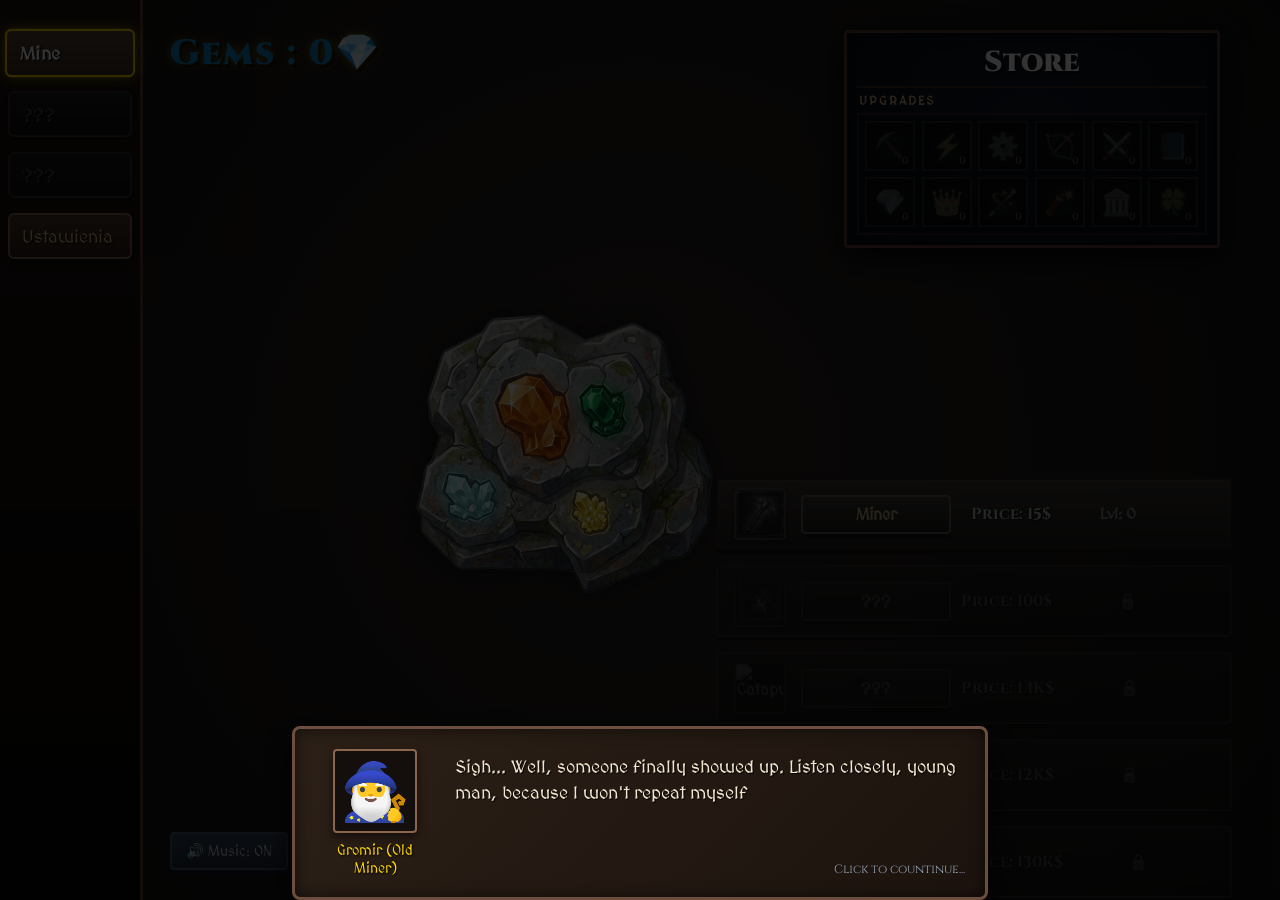
==== commit eb8d3852: "." ====
--- a/index.html
+++ b/index.html
@@ -13,7 +13,10 @@
         <button class="sidebar-btn active" data-tab="mine-tab"><span>Mine</span></button>
         <button class="sidebar-btn" data-tab="tavern-tab"><span>Tavern</span></button>
         <button class="sidebar-btn" data-tab="altar-tab"><span>Altar</span></button>
+        <button class="sidebar-btn" data-tab="settings-tab"><span>Ustawienia</span></button>
     </div>
+
+    <!-- ZAKŁADKA KOPALNI -->
     <div id="mine-tab" class="tab-content">
         <div id="tutorial-overlay" class="tutorial-overlay">
             <div class="dialogue-box">
@@ -22,8 +25,7 @@
                     <div class="npc-name">Gromir (Old Miner)</div>
                 </div>
                 <div class="speech-bubble">
-                    <p id="tutorial-text">Sigh... Well, someone finally showed up. Listen closely, young man, because I
-                        won't repeat myself</p>
+                    <p id="tutorial-text">Sigh... Well, someone finally showed up. Listen closely, young man, because I won't repeat myself</p>
                     <span class="click-prompt">Click to countinue...</span>
                 </div>
             </div>
@@ -31,11 +33,8 @@
         <div class="gem-counter">Gems : 0</div>
         <div class="GemRock">
             <img src="media/Gem-Rock.png" width="400" height="300" usemap="#rock-map" alt="Gem Rock" />
-
             <map name="rock-map">
-                <area shape="poly"
-                    coords="120,30, 220,30, 290,45, 325,100, 365,150, 370,210, 350,250, 270,265, 215,285, 120,255, 40,210, 30,150, 70,80"
-                    id="entire-rock">
+                <area shape="poly" coords="120,30, 220,30, 290,45, 325,100, 365,150, 370,210, 350,250, 270,265, 215,285, 120,255, 40,210, 30,150, 70,80" id="entire-rock">
             </map>
         </div>
         <div class="upgrades-panel">
@@ -46,7 +45,6 @@
                 <div class="miner-price"></div>
                 <div class="miner-lvl"></div>
             </div>
-
             <!-- 2. Quarry -->
             <div class="quarry-upgrades">
                 <img src="media/quarry-upgrade.png" width="50" height="50" class="upgrade-icon" alt="Quarry">
@@ -54,7 +52,6 @@
                 <div class="quarry-price"></div>
                 <div class="quarry-lvl"></div>
             </div>
-
             <!-- 3. Catapult -->
             <div class="catapult-upgrades">
                 <img src="media/catapult-upgrade.jpg" width="50" height="50" class="upgrade-icon" alt="Catapult">
@@ -62,7 +59,6 @@
                 <div class="catapult-price"></div>
                 <div class="catapult-lvl"></div>
             </div>
-
             <!-- 4. Iron Hammer Order -->
             <div class="iron_hammers-upgrades">
                 <img src="media/iron-hammers.png" width="50" height="50" class="upgrade-icon" alt="Iron Hammer Order">
@@ -70,7 +66,6 @@
                 <div class="iron_hammers-price"></div>
                 <div class="iron_hammers-lvl"></div>
             </div>
-
             <!-- 5. Mine Inspector -->
             <div class="mine_inspector-upgrades">
                 <img src="media/mine-inspector.png" width="50" height="50" class="upgrade-icon" alt="Mine Inspector">
@@ -78,7 +73,6 @@
                 <div class="mine_inspector-price"></div>
                 <div class="mine_inspector-lvl"></div>
             </div>
-
             <!-- 6. Runic Golem -->
             <div class="runic_golem-upgrades">
                 <img src="media/runic-golem.png" width="50" height="50" class="upgrade-icon" alt="Runic Golem">
@@ -86,7 +80,6 @@
                 <div class="runic_golem-price"></div>
                 <div class="runic_golem-lvl"></div>
             </div>
-
             <!-- 7. Alchemic -->
             <div class="alchemic-upgrades">
                 <img src="media/alchemic-upgrade.jpg" width="50" height="50" class="upgrade-icon" alt="Alchemic">
@@ -94,7 +87,6 @@
                 <div class="alchemic-price"></div>
                 <div class="alchemic-lvl"></div>
             </div>
-
             <!-- 8. Earth Mage -->
             <div class="earth_mage-upgrades">
                 <img src="media/earth-mage.png" width="50" height="50" class="upgrade-icon" alt="Earth Mage">
@@ -102,7 +94,6 @@
                 <div class="earth_mage-price"></div>
                 <div class="earth_mage-lvl"></div>
             </div>
-
             <!-- 9. Deep Shaft -->
             <div class="deep_shaft-upgrades">
                 <img src="media/deep-shaft.png" width="50" height="50" class="upgrade-icon" alt="Deep Shaft">
@@ -110,7 +101,6 @@
                 <div class="deep_shaft-price"></div>
                 <div class="deep_shaft-lvl"></div>
             </div>
-
             <!-- 10. Gem Tower -->
             <div class="gem_tower-upgrades">
                 <img src="media/gem-tower.png" width="50" height="50" class="upgrade-icon" alt="Gem Tower">
@@ -123,113 +113,46 @@
             <button id="audio-toggle">🔊 Music: ON</button>
             <button id="save-btn">Save Game</button>
             <button id="load-btn">Load Game</button>
-
             <input type="file" id="file-input" accept=".json" style="display: none;">
         </div>
         <div class="store-panel">
             <div class="store-title">Store</div>
             <div class="store-subheader">UPGRADES</div>
             <div class="store-grid">
-                <!-- Manual Click Tool Multiplier -->
-                <div class="store-item" data-upgrade="sharper_pickaxe">
-                    <span class="store-icon">⛏️</span>
-                    <span class="store-lvl">0</span>
-                </div>
-
-                <!-- 2. Błyskawica (Reinforced Shovels) -->
-                <div class="store-item" data-upgrade="miner_gear">
-                    <span class="store-icon">⚡</span>
-                    <span class="store-lvl">0</span>
-                </div>
-
-                <!-- 3. Zębatka (Black Powder Blasting) -->
-                <div class="store-item" data-upgrade="quarry_gear">
-                    <span class="store-icon">⚙️</span>
-                    <span class="store-lvl">0</span>
-                </div>
-
-                <!-- 4. Łuk (Heavy Steel Winches) -->
-                <div class="store-item" data-upgrade="catapult_gear">
-                    <span class="store-icon">🏹</span>
-                    <span class="store-lvl">0</span>
-                </div>
-
-                <!-- 5. Miecze (Hardened Steel Anvils) -->
-                <div class="store-item" data-upgrade="iron_hammers_gear">
-                    <span class="store-icon">⚔️</span>
-                    <span class="store-lvl">0</span>
-                </div>
-
-                <!-- 6. Książka (Iron Discipline) -->
-                <div class="store-item" data-upgrade="inspector_gear">
-                    <span class="store-icon">📘</span>
-                    <span class="store-lvl">0</span>
-                </div>
-
-
-                <!-- RZĄD 2 (Ikony od lewej do prawej) -->
-
-                <!-- 7. Diament (Earth-Core Infusion) -> TUTAJ BYŁ BŁĄD! -->
-                <div class="store-item" data-upgrade="golem_gear">
-                    <span class="store-icon">💎</span>
-                    <span class="store-lvl">0</span>
-                </div>
-
-                <!-- 8. Korona (Acidic Dissolution) -->
-                <div class="store-item" data-upgrade="alchemic_gear">
-                    <span class="store-icon">👑</span>
-                    <span class="store-lvl">0</span>
-                </div>
-
-                <!-- 9. Kłódka 1 (Resonance Crystals) -->
-                <div class="store-item" data-upgrade="earth_mage_gear">
-                    <span class="store-icon">🪄</span>
-                    <span class="store-lvl">0</span>
-                </div>
-
-                <!-- 10. Kłódka 2 (Reinforced Pulley Cables) -->
-                <div class="store-item" data-upgrade="deep_shaft_gear">
-                    <span class="store-icon">🧨</span>
-                    <span class="store-lvl">0</span>
-                </div>
-
-                <!-- 11. Kłódka 3 (Prismatic Lenses) -->
-                <div class="store-item" data-upgrade="gem_tower_gear">
-                    <span class="store-icon">🏛️</span>
-                    <span class="store-lvl">0</span>
-                </div>
-
-                <!-- 12. Ostatnie ulepszenie (Prospector's Charm) -->
-                <div class="store-item" data-upgrade="lucky_gauntlet">
-                    <span class="store-icon">🍀</span>
-                    <span class="store-lvl">0</span>
-                </div>
+                <div class="store-item" data-upgrade="sharper_pickaxe"><span class="store-icon">⛏️</span><span class="store-lvl">0</span></div>
+                <div class="store-item" data-upgrade="miner_gear"><span class="store-icon">⚡</span><span class="store-lvl">0</span></div>
+                <div class="store-item" data-upgrade="quarry_gear"><span class="store-icon">⚙️</span><span class="store-lvl">0</span></div>
+                <div class="store-item" data-upgrade="catapult_gear"><span class="store-icon">🏹</span><span class="store-lvl">0</span></div>
+                <div class="store-item" data-upgrade="iron_hammers_gear"><span class="store-icon">⚔️</span><span class="store-lvl">0</span></div>
+                <div class="store-item" data-upgrade="inspector_gear"><span class="store-icon">📘</span><span class="store-lvl">0</span></div>
+                <div class="store-item" data-upgrade="golem_gear"><span class="store-icon">💎</span><span class="store-lvl">0</span></div>
+                <div class="store-item" data-upgrade="alchemic_gear"><span class="store-icon">👑</span><span class="store-lvl">0</span></div>
+                <div class="store-item" data-upgrade="earth_mage_gear"><span class="store-icon">🪄</span><span class="store-lvl">0</span></div>
+                <div class="store-item" data-upgrade="deep_shaft_gear"><span class="store-icon">🧨</span><span class="store-lvl">0</span></div>
+                <div class="store-item" data-upgrade="gem_tower_gear"><span class="store-icon">🏛️</span><span class="store-lvl">0</span></div>
+                <div class="store-item" data-upgrade="lucky_gauntlet"><span class="store-icon">🍀</span><span class="store-lvl">0</span></div>
             </div>
-
-            <!-- Inteligentny, pływający popup z opisem przedmiotu -->
             <div id="store-tooltip" class="store-tooltip"></div>
         </div>
     </div>
+
+    <!-- ZAKŁADKA KARCZMY (MISJE) -->
     <div id="tavern-tab" class="tab-content hidden">
         <div class="tavern-wrapper">
             <h2 class="tavern-title">📜 Mining Mission Board</h2>
-            <div id="missions-container" class="missions-grid">
-                <!-- JS will automatically inject advanced mission cards here -->
-            </div>
+            <div id="missions-container" class="missions-grid"></div>
         </div>
     </div>
 
+    <!-- ZAKŁADKA OŁTARZA -->
     <div id="altar-tab" class="tab-content hidden">
         <div class="altar-wrapper">
             <h2 class="altar-title">✨ Ancient Altar of Transmutation</h2>
-            
             <div class="altar-crystal-counter">Magical Crystals: <span id="crystal-count">0</span> 🔮</div>
-
             <div class="altar-container" id="altar-core">
                 <div class="altar-glow-ring"></div>
                 <div class="altar-orb">🔮</div>
             </div>
-
             <div class="altar-exchange-box">
                 <p class="exchange-rate">Current Cost: <span id="crystal-cost-display" style="color: #ffd700; font-weight: bold;">1.00M</span> Gems 💎 per Crystal 🔮</p>
                 <div class="altar-actions">
@@ -239,41 +162,38 @@
             </div>
         </div>
     </div>
-    <button class="sidebar-btn" data-tab="settings-tab">
-        <span>Ustawienia</span>
-    </button>
+
+    <!-- NOWA UKRYWANA ZAKŁADKA USTAWIEŃ -->
     <div id="settings-tab" class="tab-content hidden">
-    <h2>Królewskie Ustawienia</h2>
-    <p style="color: #94a3b8; margin-bottom: 20px;">Zarządzaj swoimi zwojami zapisu, opcjami audio oraz postępem królestwa.</p>
+        <div style="padding: 30px 30px 30px 170px;">
+            <h2>Królewskie Ustawienia</h2>
+            <p style="color: #94a3b8; margin-bottom: 20px;">Zarządzaj swoimi zwojami zapisu, opcjami audio oraz postępem królestwa.</p>
 
-    <!-- Zapis / Odczyt -->
-    <div class="settings-group">
-        <h3>💾 Zarządzanie Zapisem</h3>
-            <div class="settings-actions">
-                <button onclick="saveGameToFile()" class="btn-settings">Eksportuj Zapis (Pobierz Zwój)</button>
-                
-                <label for="file-load-input" class="btn-settings label-load">Importuj Zapis (Wczytaj Zwój)</label>
-                <input type="file" id="file-load-input" onchange="loadGameFromFile(event)" style="display: none;" />
+            <div class="settings-group">
+                <h3>💾 Zarządzanie Zapisem</h3>
+                <div class="settings-actions">
+                    <button onclick="saveGameToFile()" class="btn-settings">Eksportuj Zapis (Pobierz Zwój)</button>
+                    <label for="file-load-input" class="btn-settings label-load">Importuj Zapis (Wczytaj Zwój)</label>
+                    <input type="file" id="file-load-input" onchange="loadGameFromFile(event)" style="display: none;" />
+                </div>
+            </div>
+
+            <div class="settings-group">
+                <h3>🎵 Nadworna Muzyka</h3>
+                <div class="settings-actions">
+                    <button onclick="toggleMuteSettings()" id="settings-mute-btn" class="btn-settings">Wycisz Muzykę</button>
+                    <button onclick="nextTrackSettings()" class="btn-settings">Następny Utwór ⏭️</button>
+                </div>
+            </div>
+
+            <div class="settings-group danger-zone">
+                <h3>⚠️ Strefa Zagrożenia</h3>
+                <p style="color: #f87171; font-size: 0.85rem; margin-bottom: 12px;">Spowoduje to bezpowrotne wyczyszczenie całego imperium, poziomów, złota i diamentów.</p>
+                <button onclick="resetProgress()" class="btn-reset">Zresetuj Cały Postęp</button>
             </div>
         </div>
+    </div>
 
-        <!-- Kontrola audio -->
-        <div class="settings-group">
-            <h3>🎵 Nadworna Muzyka</h3>
-            <div class="settings-actions">
-                <button onclick="toggleMuteSettings()" id="settings-mute-btn" class="btn-settings">Wycisz Muzykę</button>
-                <button onclick="nextTrackSettings()" class="btn-settings">Następny Utwór ⏭️</button>
-            </div>
-        </div>
-
-        <!-- Strefa Zagrożenia (Hard Reset) -->
-        <div class="settings-group danger-zone">
-            <h3>⚠️ Strefa Zagrożenia</h3>
-            <p style="color: #f87171; font-size: 0.85rem; margin-bottom: 12px;">Spowoduje to bezpowrotne wyczyszczenie całego imperium, poziomów, złota i diamentów.</p>
-            <button onclick="resetProgress()" class="btn-reset">Zresetuj Cały Postęp</button>
-        </div>
-    </div>
     <script src="script.js"></script>
 </body>
-
 </html>
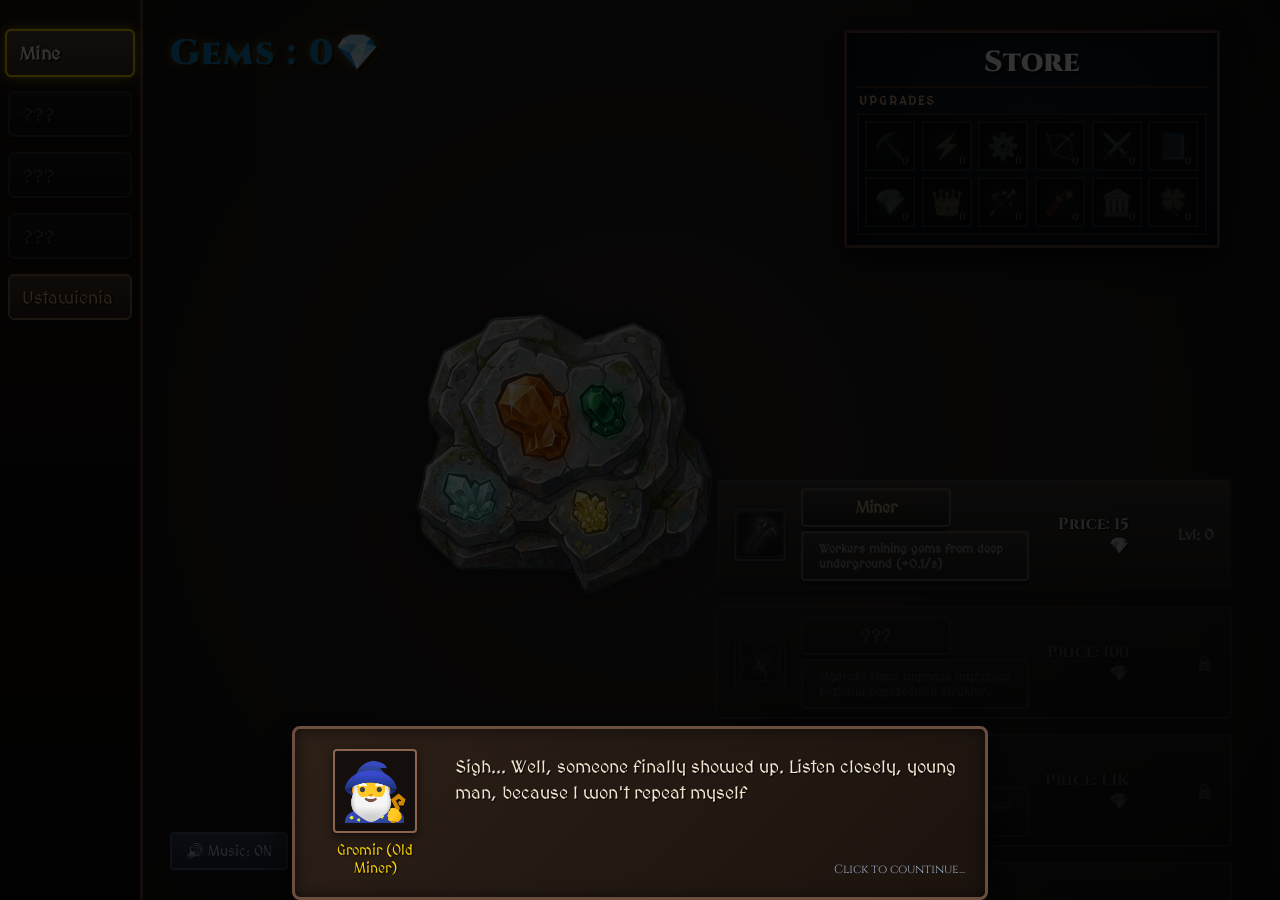
==== commit ac6663c7: "." ====
--- a/index.html
+++ b/index.html
@@ -13,6 +13,7 @@
         <button class="sidebar-btn active" data-tab="mine-tab"><span>Mine</span></button>
         <button class="sidebar-btn" data-tab="tavern-tab"><span>Tavern</span></button>
         <button class="sidebar-btn" data-tab="altar-tab"><span>Altar</span></button>
+        <button class="sidebar-btn" data-tab="crystal-shop-tab"><span>Crystal Shop</span></button>
         <button class="sidebar-btn" data-tab="settings-tab"><span>Ustawienia</span></button>
     </div>
 
@@ -136,7 +137,7 @@
         </div>
     </div>
 
-    <!-- ZAKŁADKA KARCZMY (MISJE) -->
+    <!-- ZAKŁADKA KARCZMY -->
     <div id="tavern-tab" class="tab-content hidden">
         <div class="tavern-wrapper">
             <h2 class="tavern-title">📜 Mining Mission Board</h2>
@@ -163,7 +164,59 @@
         </div>
     </div>
 
-    <!-- NOWA UKRYWANA ZAKŁADKA USTAWIEŃ -->
+    <!-- ZAKŁADKA SKLEPU Z KRYSZTAŁAMI -->
+    <div id="crystal-shop-tab" class="tab-content hidden">
+        <div class="crystal-shop-wrapper">
+            <div class="crystal-shop-section">
+                <h3 class="shop-title">🔮 Crystal Empowerments 🔮</h3>
+                <div class="crystal-shop-grid">
+                    <div class="crystal-shop-item">
+                        <div class="shop-item-front">
+                            <img src="media/miner-upgrade.png" width="50" height="50" class="upgrade-icon" alt="Miner Perks">
+                            <span class="item-info">Miner Upgrades</span>
+                        </div>
+                        <div id="perks-miner" class="perks-container"></div>
+                    </div>
+                    <div class="crystal-shop-item">
+                        <div class="shop-item-front">
+                            <img src="media/quarry-upgrade.png" width="50" height="50" class="upgrade-icon" alt="Quarry Perks">
+                            <span class="item-info">Quarry Upgrades</span>
+                        </div>
+                        <div id="perks-quarry" class="perks-container"></div>
+                    </div>
+                    <div class="crystal-shop-item">
+                        <div class="shop-item-front">
+                            <img src="media/catapult-upgrade.jpg" width="50" height="50" class="upgrade-icon" alt="Catapult Perks">
+                            <span class="item-info">Catapult Upgrades</span>
+                        </div>
+                        <div id="perks-catapult" class="perks-container"></div>
+                    </div>
+                    <div class="crystal-shop-item">
+                        <div class="shop-item-front">
+                            <img src="media/iron-hammers.png" width="50" height="50" class="upgrade-icon" alt="Iron Hammer Perks">
+                            <span class="item-info">Iron Hammer Order</span>
+                        </div>
+                        <div id="perks-iron_hammer" class="perks-container"></div>
+                    </div>
+                    <div class="crystal-shop-item">
+                        <div class="shop-item-front">
+                            <img src="media/mine-inspector.png" width="50" height="50" class="upgrade-icon" alt="Inspector Perks">
+                            <span class="item-info">Mine Inspector</span>
+                        </div>
+                        <div id="perks-mine_inspector" class="perks-container"></div>
+                    </div>
+                    <!-- Poniższe kontenery są gotowe na przyszłość -->
+                    <div style="display:none;" id="perks-runic_golem"></div>
+                    <div style="display:none;" id="perks-alchemic"></div>
+                    <div style="display:none;" id="perks-earth_mage"></div>
+                    <div style="display:none;" id="perks-deep_shaft"></div>
+                    <div style="display:none;" id="perks-gem_tower"></div>
+                </div>
+            </div>
+        </div>
+    </div>
+
+    <!-- ZAKŁADKA USTAWIEŃ -->
     <div id="settings-tab" class="tab-content hidden">
         <div style="padding: 30px 30px 30px 170px;">
             <h2>Królewskie Ustawienia</h2>
@@ -196,4 +249,5 @@
 
     <script src="script.js"></script>
 </body>
+
 </html>
--- a/style.css
+++ b/style.css
@@ -1189,4 +1189,116 @@
 .btn-reset:hover {
     background: #dc2626;
     box-shadow: 0 0 10px rgba(239, 68, 68, 0.4);
+}
+.altar-wrapper,
+.crystal-shop-wrapper {
+    padding: 30px 30px 60px 170px;
+    box-sizing: border-box;
+    height: 100vh;
+    overflow-y: auto; /* Włącza niezależne przewijanie tylko tej zakładki */
+}
+
+/* --- SEKCJA KRAKÓW I KAfeLKÓW KRYSZTAŁOWYCH --- */
+.crystal-shop-section {
+    margin-top: 10px;
+    padding-bottom: 50px;
+}
+
+.shop-title {
+    font-family: 'Cinzel', serif;
+    font-size: 1.8rem;
+    color: #c084fc;
+    text-shadow: 0 0 10px rgba(168, 85, 247, 0.5), 2px 2px 2px #000;
+    text-align: center;
+    margin-bottom: 30px;
+}
+
+.crystal-shop-grid {
+    display: grid;
+    grid-template-columns: repeat(auto-fit, minmax(240px, 1fr));
+    gap: 25px;
+}
+
+/* Unikalne, nieprostokątne kafelki (Kształt Runicznego Kryształu/Tarczy) */
+.crystal-shop-item {
+    position: relative;
+    background: linear-gradient(135deg, #1e1135 0%, #0b0518 100%);
+    border: 2px solid #a855f7;
+    /* Efekt asymetrycznego kryształu zamiast nudnego prostokąta */
+    border-radius: 28px 4px 28px 4px; 
+    padding: 25px 15px;
+    box-shadow: 0 8px 25px rgba(0, 0, 0, 0.7), inset 0 0 15px rgba(168, 85, 247, 0.2);
+    display: flex;
+    flex-direction: column;
+    align-items: center;
+    justify-content: space-between;
+    transition: all 0.3s cubic-bezier(0.25, 1, 0.5, 1);
+}
+
+/* Rozświetlenie i uniesienie kafelka po najechaniu */
+.crystal-shop-item:hover {
+    border-color: #d8b4fe;
+    box-shadow: 0 0 25px rgba(168, 85, 247, 0.6), inset 0 0 10px rgba(168, 85, 247, 0.4);
+    transform: translateY(-5px);
+}
+
+.shop-item-front {
+    display: flex;
+    flex-direction: column;
+    align-items: center;
+    gap: 12px;
+    width: 100%;
+}
+
+.shop-item-front .upgrade-icon {
+    margin-right: 0; /* Wyśrodkowanie ikony w tym layoucie */
+    border-color: #a855f7;
+    box-shadow: 0 0 10px rgba(168, 85, 247, 0.4);
+}
+
+.item-info {
+    font-family: 'Cinzel', serif;
+    font-weight: bold;
+    font-size: 1.1rem;
+    color: #f3e8ff;
+    text-shadow: 1px 1px 3px #000;
+    text-align: center;
+}
+
+/* Kontener na okrągłe runy ulepszeń (perki I, II, III) */
+.perks-container {
+    display: flex;
+    justify-content: center;
+    gap: 12px;
+    margin-top: 15px;
+    width: 100%;
+}
+
+/* Zmiana przycisków talentów w małe, mistyczne sfery */
+.perk-button {
+    font-family: 'Cinzel', serif;
+    font-weight: bold;
+    width: 38px;
+    height: 38px;
+    border-radius: 50% !important; /* Totalne koło idealnie kontrastuje ze ściętą tarczą */
+    background: linear-gradient(135deg, #3b0764, #1e1b4b) !important;
+    border: 2px solid #a855f7 !important;
+    color: #d8b4fe !important;
+    cursor: pointer;
+    box-shadow: 0 3px 6px rgba(0,0,0,0.5), inset 0 1px 2px rgba(255,255,255,0.1);
+    transition: all 0.2s ease;
+}
+
+.perk-button:hover:not(.unlocked) {
+    border-color: #f3e8ff !important;
+    color: #fff !important;
+    transform: scale(1.1);
+    box-shadow: 0 0 10px #a855f7;
+}
+
+.perk-button.unlocked {
+    background: linear-gradient(135deg, #a855f7, #6b21a8) !important;
+    border-color: #f3e8ff !important;
+    color: #fff !important;
+    box-shadow: 0 0 12px #c084fc, inset 0 0 4px #fff !important;
 }
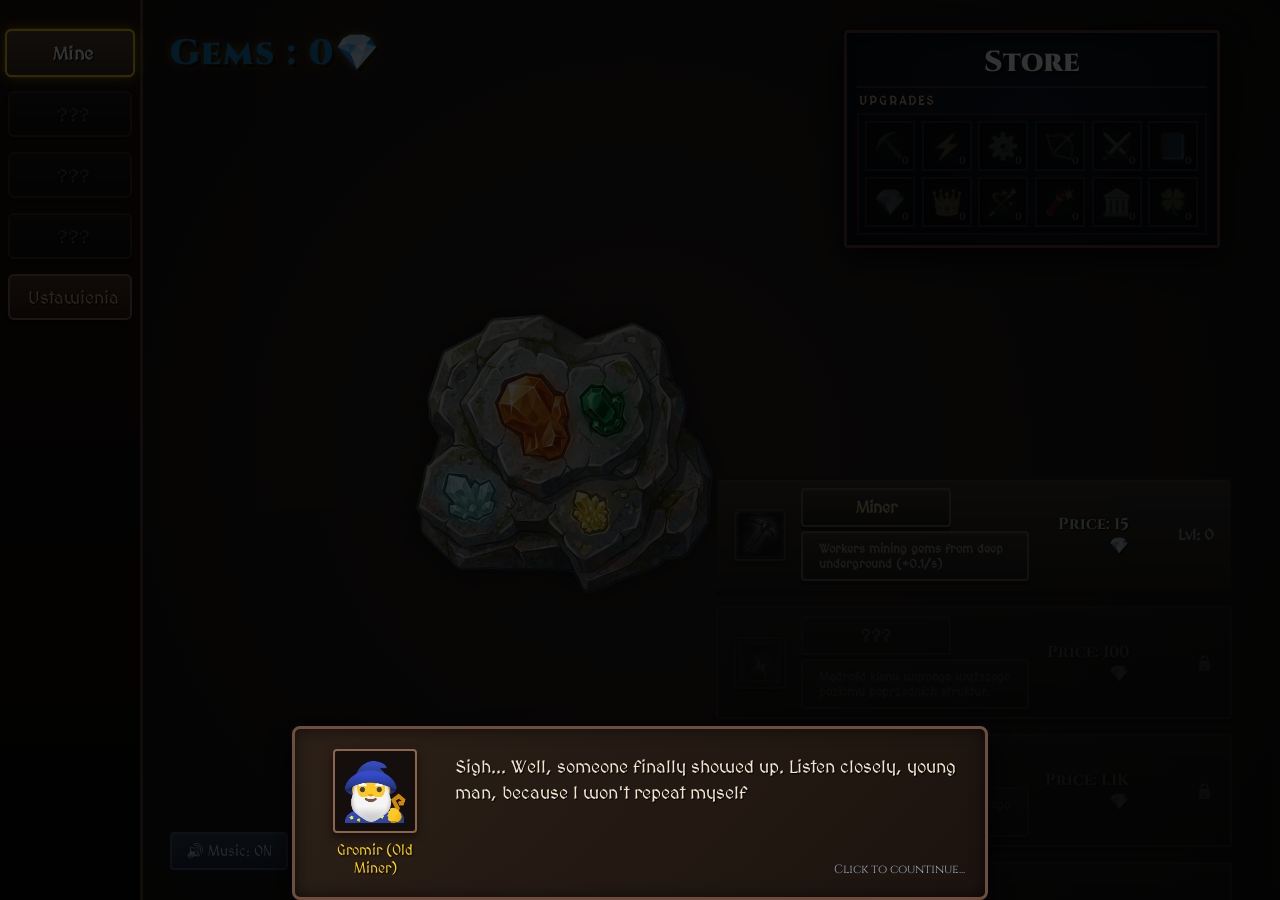
==== commit adab280c: "." ====
--- a/index.html
+++ b/index.html
@@ -163,9 +163,17 @@
             </div>
         </div>
     </div>
-
+    
     <!-- ZAKŁADKA SKLEPU Z KRYSZTAŁAMI -->
     <div id="crystal-shop-tab" class="tab-content hidden">
+        <div id="upgrade-tooltip" style="display: none; position: fixed; z-index: 99999; pointer-events: none;">
+            <div class="tooltip-title" id="tooltip-title"></div>
+            <div class="tooltip-description" id="tooltip-description"></div>
+            <div class="tooltip-cost" id="tooltip-cost">Koszt: <span id="tooltip-cost-value"></span> 💎</div>
+        </div>
+        <div id="crystal-shop-count" style="font-family: 'Cinzel', serif; font-size: 1.8rem; color: #a855f7; text-align: center; margin-bottom: 20px; text-shadow: 0 0 10px rgba(168, 85, 247, 0.5);">
+            Crystals: 0 🔮
+        </div>
         <div class="crystal-shop-wrapper">
             <div class="crystal-shop-section">
                 <h3 class="shop-title">🔮 Crystal Empowerments 🔮</h3>
--- a/style.css
+++ b/style.css
@@ -204,6 +204,9 @@
     gap: 8px; /* Odstęp między ikoną a tekstem */
     box-shadow: 0 4px 6px rgba(0,0,0,0.4);
     transition: all 0.15s ease-in-out;
+    display:flex;
+    justify-content:center;
+    align-items:center;
 }
 
 .sidebar-btn span {
@@ -211,6 +214,10 @@
     font-size: 1.1rem; /* ZMIANA: Większa czcionka, bo w poziomie mamy sporo miejsca */
     color: #dfb284;
     text-shadow: 1px 1px 1px #000;
+    display:flex;
+    justify-content:center;
+    align-items:center;
+    
 }
 
 .sidebar-btn:hover, .sidebar-btn.active {
@@ -218,6 +225,9 @@
     background: linear-gradient(#5a4537, #3b2b22);
     box-shadow: 0 0 12px rgba(255, 215, 0, 0.5);
     transform: scale(1.05);
+    display:flex;
+    justify-content:center;
+    align-items:center;
 }
 
 .sidebar-btn.active span {
@@ -1301,4 +1311,428 @@
     border-color: #f3e8ff !important;
     color: #fff !important;
     box-shadow: 0 0 12px #c084fc, inset 0 0 4px #fff !important;
+}
+.perks-container {
+    display: flex;
+    gap: 10px;
+    margin-top: 10px;
+}
+
+/* Kwadratowe ikonki perków */
+.crystal-perk-card {
+    position: relative;
+    width: 52px;
+    height: 52px;
+    background: radial-gradient(circle, #1a102f 0%, #0a0514 100%); /* Fioletowo-czarny gradient */
+    border: 2px solid #6b21a8; /* Ciemnofioletowa ramka */
+    border-radius: 6px;
+    padding: 0;
+    cursor: pointer;
+    overflow: hidden;
+    display: flex;
+    align-items: center;
+    justify-content: center;
+    transition: all 0.2s ease;
+    box-shadow: 0 4px 6px rgba(0, 0, 0, 0.3);
+}
+
+/* Wygląd obrazka wewnątrz perku */
+.perk-card-img {
+    width: 100%;
+    height: 100%;
+    object-fit: cover;
+    filter: brightness(0.6) grayscale(30%); /* Lekkie przyciemnienie nieodblokowanych */
+    transition: all 0.2s ease;
+}
+
+/* Mały indykator poziomu/statusu w rogu ikony perku */
+.perk-card-status {
+    position: absolute;
+    bottom: 2px;
+    right: 4px;
+    font-family: 'Cinzel', serif;
+    font-size: 0.7rem;
+    color: #e9d5ff;
+    text-shadow: 1px 1px 2px #000, -1px -1px 2px #000;
+    font-weight: bold;
+    z-index: 2;
+}
+
+/* Efekty po najechaniu na zablokowany perk */
+.crystal-perk-card:hover {
+    border-color: #c084fc;
+    box-shadow: 0 0 12px rgba(168, 85, 247, 0.6);
+    transform: scale(1.05);
+}
+
+.crystal-perk-card:hover .perk-card-img {
+    filter: brightness(0.9) grayscale(0%);
+}
+
+/* Stan po odblokowaniu perku (Złoto-fioletowa poświata i pełny kolor) */
+.crystal-perk-card.unlocked {
+    border-color: #a855f7;
+    background: radial-gradient(circle, #3b0764 0%, #0f051d 100%);
+    box-shadow: 0 0 10px rgba(168, 85, 247, 0.4), inset 0 0 6px rgba(168, 85, 247, 0.6);
+}
+
+.crystal-perk-card.unlocked .perk-card-img {
+    filter: brightness(1.1) grayscale(0%);
+}
+
+.crystal-perk-card.unlocked .perk-card-status {
+    color: #a855f7;
+    font-size: 0.85rem;
+}
+/* STYLIZACJA OKIENKA PODPOWIEDZI (TOOLTIP) */
+#upgrade-tooltip {
+    position: fixed;
+    pointer-events: none;
+    
+    /* Efekt ciężkiego, ciemnego kamienia o nierównej strukturze */
+    background: linear-gradient(135deg, #1c1816 0%, #110e0d 50%, #0a0807 100%),
+                radial-gradient(circle at 30% 20%, #26211e 0%, transparent 60%);
+    background-blend-mode: overlay;
+    
+    /* Masywna, metalowo-kamienna rama pasująca do ulepszeń górników */
+    border: 3px solid #3d312a;
+    outline: 1px solid #140f0c;
+    border-radius: 4px; /* Mniej zaokrąglone rogi = bardziej ciosany kamień */
+    
+    padding: 14px;
+    width: 285px;
+    
+    /* Podwójny cień: głęboki cień pod okienkiem + fioletowa, kryształowa poświata emanująca ze środka skały */
+    box-shadow: 0 12px 35px rgba(0, 0, 0, 0.9),
+                0 0 25px rgba(168, 85, 247, 0.25),
+                inset 0 0 15px rgba(0, 0, 0, 0.8),
+                inset 0 0 8px rgba(168, 85, 247, 0.15);
+    
+    z-index: 99999;
+    font-family: 'MedievalSharp', cursive;
+    opacity: 1;
+}
+
+/* Nagłówek ulepszenia - stylizowany na wykutą inskrypcję */
+#tooltip-header {
+    font-family: 'Cinzel', serif;
+    font-size: 1.1rem;
+    color: #e9d5ff;
+    text-shadow: 0 0 6px rgba(168, 85, 247, 0.7), 2px 2px 2px #000;
+    border-bottom: 2px solid #3d312a;
+    padding-bottom: 8px;
+    margin-bottom: 12px;
+    font-weight: 900;
+    text-transform: uppercase;
+    letter-spacing: 0.5px;
+}
+
+/* Opis ulepszenia - wysoki kontrast, idealnie czytelny na ciemnej skale */
+#tooltip-body {
+    font-size: 0.88rem;
+    color: #dfd5c6; /* Delikatny, czysty odcień pergaminu/pyłu skalnego */
+    line-height: 1.5;
+    margin-bottom: 14px;
+    text-shadow: 1px 1px 1px rgba(0, 0, 0, 0.8);
+}
+
+/* Dolna sekcja okienka */
+#tooltip-footer {
+    display: flex;
+    justify-content: space-between;
+    align-items: center;
+    font-size: 0.82rem;
+    padding-top: 8px;
+    border-top: 1px solid rgba(61, 49, 42, 0.6);
+}
+
+/* Status: Odblokowano - czysta, neonowa zieleń odznaczająca się w jaskini */
+#tooltip-status-unlocked {
+    color: #4ade80;
+    font-weight: bold;
+    text-shadow: 0 0 8px rgba(74, 222, 128, 0.5), 1px 1px 1px #000;
+}
+
+/* Status: Koszt - fioletowy, magiczny blask kryształów */
+#tooltip-status-locked {
+    color: #d8b4fe;
+    font-weight: bold;
+    font-family: 'Cinzel', serif;
+    text-shadow: 0 0 8px rgba(168, 85, 247, 0.6), 1px 1px 1px #000;
+}
+.tavern-wrapper {
+    padding: 30px 40px 30px 180px; /* Zabezpieczenie przed sidebar-em */
+    height: calc(100vh - 60px);
+    overflow-y: auto;
+    box-sizing: border-box;
+}
+
+/* Customowy scrollbar dla Karczmy */
+.tavern-wrapper::-webkit-scrollbar {
+    width: 8px;
+}
+.tavern-wrapper::-webkit-scrollbar-track {
+    background: rgba(20, 17, 16, 0.6);
+    border-radius: 4px;
+}
+.tavern-wrapper::-webkit-scrollbar-thumb {
+    background: linear-gradient(#a855f7, #4c1d95); /* Magiczny fiolet */
+    border-radius: 4px;
+}
+
+.tavern-title {
+    font-family: 'Cinzel', serif;
+    font-size: 2.2rem;
+    color: #ffd700;
+    text-shadow: 0 0 15px rgba(255, 215, 0, 0.3), 2px 2px 0px #000;
+    margin-bottom: 25px;
+}
+
+/* Panel główny odświeżania */
+.global-pool-info {
+    background: rgba(30, 25, 23, 0.85) !important;
+    border: 2px solid #5c4033;
+    border-radius: 8px;
+    font-family: 'MedievalSharp', cursive;
+    font-size: 1.2rem;
+    color: #f2e6d0;
+    box-shadow: 0 4px 15px rgba(0,0,0,0.5);
+    margin-bottom: 25px !important;
+}
+
+/* Siatka misji - 3 kolumny, automatycznie responsywne */
+.missions-grid {
+    display: grid;
+    grid-template-columns: repeat(auto-fit, minmax(350px, 1fr));
+    gap: 25px;
+    align-items: start;
+}
+
+/* Karta Misji Premium */
+.mission-card {
+    background: rgba(23, 19, 18, 0.9);
+    border: 1px solid #4a382c;
+    border-radius: 10px;
+    padding: 20px;
+    box-shadow: 0 8px 20px rgba(0, 0, 0, 0.6), inset 0 1px 3px rgba(255,255,255,0.05);
+    transition: transform 0.2s ease, box-shadow 0.2s ease;
+    display: flex;
+    flex-direction: column;
+    gap: 12px;
+}
+
+.mission-card:hover {
+    transform: translateY(-4px);
+    box-shadow: 0 12px 25px rgba(0, 0, 0, 0.8);
+}
+
+/* Nagłówki i teksty */
+.mission-card h3 {
+    margin: 0;
+    font-family: 'Cinzel', serif;
+    font-size: 1.3rem;
+    letter-spacing: 0.5px;
+    display: flex;
+    justify-content: space-between;
+    align-items: center;
+}
+
+.mission-desc {
+    font-size: 0.85rem;
+    color: #94a3b8;
+    line-height: 1.4;
+    margin: 0;
+    min-height: 40px;
+}
+
+.mission-meta {
+    display: flex;
+    justify-content: space-between;
+    font-size: 0.85rem;
+    background: rgba(0,0,0,0.3);
+    padding: 6px 10px;
+    border-radius: 4px;
+    color: #cbd5e1;
+    border: 1px solid rgba(255,255,255,0.02);
+}
+
+/* Wymagania załogi */
+.mission-requirements-title {
+    font-size: 0.85rem;
+    color: #dfb284;
+    text-transform: uppercase;
+    letter-spacing: 1px;
+    margin-top: 5px;
+}
+
+.mission-req-box {
+    background: rgba(0, 0, 0, 0.2);
+    border: 1px dashed #5c4436;
+    border-radius: 6px;
+    padding: 10px;
+    display: flex;
+    flex-direction: column;
+    gap: 6px;
+}
+
+.mission-req-item {
+    font-size: 0.8rem;
+    display: flex;
+    align-items: center;
+    justify-content: space-between;
+}
+
+/* Kontenery sterowania jednostkami (+ / -) */
+.mission-control-box {
+    background: rgba(43, 35, 32, 0.4);
+    border: 1px solid #3d3028;
+    border-radius: 6px;
+    padding: 8px 12px;
+    display: flex;
+    justify-content: space-between;
+    align-items: center;
+    gap: 10px;
+}
+
+.control-info-wrapper {
+    display: flex;
+    flex-direction: column;
+    gap: 2px;
+}
+
+.control-label {
+    font-size: 0.85rem;
+    color: #f2e6d0;
+}
+
+.unit-analytics {
+    font-size: 0.72rem;
+    color: #94a3b8;
+    display: flex;
+    gap: 5px;
+}
+
+.unit-analytics .separator {
+    color: #475569;
+}
+
+/* Selektory liczbowe i przyciski */
+.counter-actions {
+    display: flex;
+    align-items: center;
+    gap: 4px;
+}
+
+.btn-ctrl {
+    background: linear-gradient(#4a382c, #2b1f18);
+    border: 1px solid #8b654e;
+    color: #ffd700;
+    width: 24px;
+    height: 24px;
+    border-radius: 4px;
+    cursor: pointer;
+    font-weight: bold;
+    font-size: 0.9rem;
+    display: flex;
+    align-items: center;
+    justify-content: center;
+    transition: background 0.1s;
+}
+
+.btn-ctrl:hover:not(:disabled) {
+    background: linear-gradient(#5a4537, #3b2b22);
+    color: #fff;
+}
+
+.btn-ctrl:disabled {
+    opacity: 0.3;
+    cursor: not-allowed;
+}
+
+.unit-counter-input {
+    background: #141110;
+    border: 1px solid #5c4436;
+    color: #ffd700;
+    font-family: 'Cinzel', serif;
+    width: 45px;
+    text-align: center;
+    border-radius: 4px;
+    padding: 2px 0;
+    font-size: 0.85rem;
+}
+
+/* Wyłączenie domyślnych strzałek w input number */
+.unit-counter-input::-webkit-outer-spin-button,
+.unit-counter-input::-webkit-inner-spin-button {
+    -webkit-appearance: none;
+    margin: 0;
+}
+
+/* Przycisk Odpalenia Ekspedycji */
+.btn-launch {
+    font-family: 'MedievalSharp', cursive;
+    font-size: 1rem;
+    font-weight: bold;
+    color: #141110;
+    background: linear-gradient(#ffd700, #b59600);
+    border: 1px solid #d4af37;
+    border-radius: 6px;
+    padding: 12px;
+    cursor: pointer;
+    box-shadow: 0 4px 0 #5c4300;
+    transition: all 0.1s ease;
+    margin-top: auto; /* Wepchnięcie przycisku na sam dół karty */
+}
+
+.btn-launch:hover:not(:disabled) {
+    background: linear-gradient(#ffe240, #d4af37);
+    color: #000;
+}
+
+.btn-launch:active:not(:disabled) {
+    transform: translateY(3px);
+    box-shadow: 0 1px 0 #5c4300;
+}
+
+.btn-launch:disabled {
+    background: linear-gradient(#334155, #1e293b);
+    border-color: #475569;
+    color: #64748b;
+    box-shadow: none;
+    cursor: not-allowed;
+}
+
+/* Stan Aktywnej Misji */
+.active-mission {
+    border: 2px solid #a855f7 !important;
+    box-shadow: 0 0 20px rgba(168, 85, 247, 0.2);
+    background: linear-gradient(135deg, rgba(23,19,18,0.95) 0%, rgba(35,18,50,0.4) 100%);
+    flex-direction: row !important;
+    align-items: center;
+    gap: 20px;
+}
+
+.mission-timer-ring {
+    font-family: 'Cinzel', serif;
+    font-size: 1.4rem;
+    font-weight: bold;
+    color: #a855f7;
+    border: 3px double #a855f7;
+    border-radius: 50%;
+    width: 65px;
+    height: 65px;
+    display: flex;
+    align-items: center;
+    justify-content: center;
+    box-shadow: 0 0 10px rgba(168, 85, 247, 0.4);
+    background: rgba(0,0,0,0.4);
+    flex-shrink: 0;
+}
+
+.mission-live-reward {
+    font-family: 'Cinzel', serif;
+    font-size: 0.95rem;
+    color: #a7f3d0;
+    margin-top: 5px;
+    text-shadow: 0 0 8px rgba(167, 243, 208, 0.3);
 }
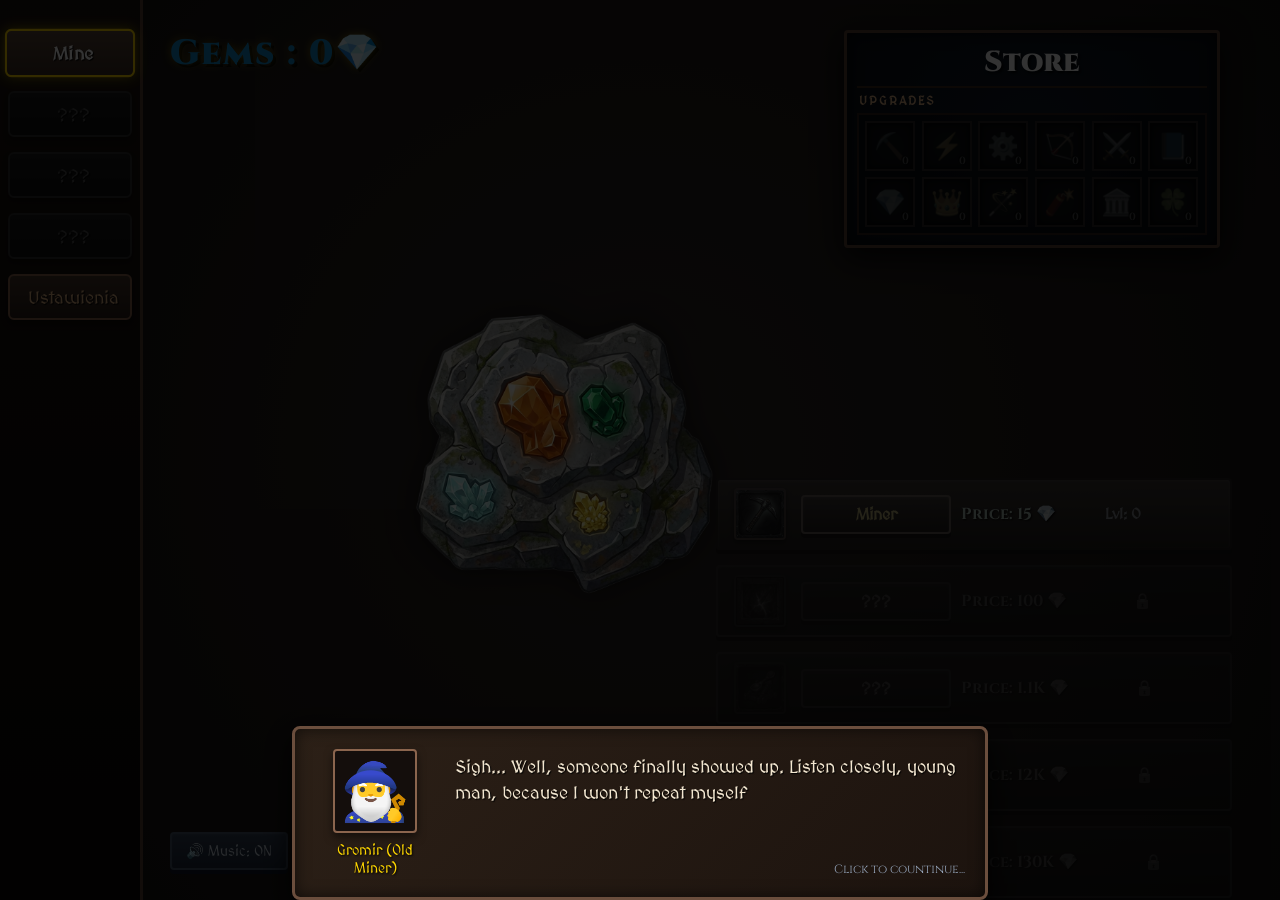
==== commit acf6db64: "missions" ====
--- a/index.html
+++ b/index.html
@@ -11,12 +11,28 @@
 <body>
     <div class="main-sidebar">
         <button class="sidebar-btn active" data-tab="mine-tab"><span>Mine</span></button>
-        <button class="sidebar-btn" data-tab="tavern-tab"><span>Tavern</span></button>
+        <button class="sidebar-btn" data-tab="tavern-tab" style="position: relative;">
+            <span>Tavern</span>
+            <div id="tavern-alert" class="sidebar-badge hidden">!</div>
+        </button>
         <button class="sidebar-btn" data-tab="altar-tab"><span>Altar</span></button>
         <button class="sidebar-btn" data-tab="crystal-shop-tab"><span>Crystal Shop</span></button>
         <button class="sidebar-btn" data-tab="settings-tab"><span>Ustawienia</span></button>
     </div>
-
+    <div id="crisis-overlay" class="tutorial-overlay hidden" style="z-index: 100000; position: fixed; top: 0; left: 0; width: 100%; height: 100%; background: rgba(5, 7, 12, 0.85); backdrop-filter: blur(8px); display: flex; align-items: center; justify-content: center;">
+        <div class="crisis-card animate-pop" style="background: linear-gradient(135deg, #111827 0%, #030712 100%); border: 2px solid #ef4444; box-shadow: 0 0 30px rgba(239, 68, 68, 0.25), inset 0 0 15px rgba(239, 68, 68, 0.1); border-radius: 16px; width: 450px; padding: 25px; text-align: center; font-family: 'Cinzel', serif; color: #f3f4f6;">
+            <div class="crisis-header" style="margin-bottom: 20px;">
+                <span class="crisis-badge-alert" style="background: rgba(239, 68, 68, 0.15); border: 1px solid #ef4444; color: #ef4444; padding: 4px 12px; border-radius: 20px; font-size: 0.75rem; font-weight: bold; tracking-letter: 1px;">⚠️ REKONESANS WOJSKOWY</span>
+                <h2 id="crisis-popup-title" style="font-size: 1.6rem; color: #f87171; margin: 15px 0 5px 0; text-shadow: 0 0 10px rgba(239, 68, 68, 0.3);">Wybuchł Konflikt!</h2>
+            </div>
+            <div class="crisis-body" style="background: rgba(255, 255, 255, 0.02); border: 1px solid rgba(255, 255, 255, 0.05); border-radius: 12px; padding: 15px; margin-bottom: 20px;">
+                <p id="crisis-popup-text" style="font-size: 0.9rem; line-height: 1.5; color: #cbd5e1; margin: 0; text-align: left;"></p>
+            </div>
+            <div class="crisis-footer">
+                <span class="click-prompt" style="font-size: 0.75rem; color: #94a3b8; display: block; background: rgba(255, 255, 255, 0.04); padding: 8px; border-radius: 6px; border: 1px dashed rgba(255, 255, 255, 0.1); cursor: pointer;">⚔️ Kliknij gdziekolwiek na tym oknie, aby zamknąć i ruszyć do Tawerny...</span>
+            </div>
+        </div>
+    </div>
     <!-- ZAKŁADKA KOPALNI -->
     <div id="mine-tab" class="tab-content">
         <div id="tutorial-overlay" class="tutorial-overlay">
@@ -26,7 +42,8 @@
                     <div class="npc-name">Gromir (Old Miner)</div>
                 </div>
                 <div class="speech-bubble">
-                    <p id="tutorial-text">Sigh... Well, someone finally showed up. Listen closely, young man, because I won't repeat myself</p>
+                    <p id="tutorial-text">Sigh... Well, someone finally showed up. Listen closely, young man, because I
+                        won't repeat myself</p>
                     <span class="click-prompt">Click to countinue...</span>
                 </div>
             </div>
@@ -35,7 +52,9 @@
         <div class="GemRock">
             <img src="media/Gem-Rock.png" width="400" height="300" usemap="#rock-map" alt="Gem Rock" />
             <map name="rock-map">
-                <area shape="poly" coords="120,30, 220,30, 290,45, 325,100, 365,150, 370,210, 350,250, 270,265, 215,285, 120,255, 40,210, 30,150, 70,80" id="entire-rock">
+                <area shape="poly"
+                    coords="120,30, 220,30, 290,45, 325,100, 365,150, 370,210, 350,250, 270,265, 215,285, 120,255, 40,210, 30,150, 70,80"
+                    id="entire-rock">
             </map>
         </div>
         <div class="upgrades-panel">
@@ -120,18 +139,30 @@
             <div class="store-title">Store</div>
             <div class="store-subheader">UPGRADES</div>
             <div class="store-grid">
-                <div class="store-item" data-upgrade="sharper_pickaxe"><span class="store-icon">⛏️</span><span class="store-lvl">0</span></div>
-                <div class="store-item" data-upgrade="miner_gear"><span class="store-icon">⚡</span><span class="store-lvl">0</span></div>
-                <div class="store-item" data-upgrade="quarry_gear"><span class="store-icon">⚙️</span><span class="store-lvl">0</span></div>
-                <div class="store-item" data-upgrade="catapult_gear"><span class="store-icon">🏹</span><span class="store-lvl">0</span></div>
-                <div class="store-item" data-upgrade="iron_hammers_gear"><span class="store-icon">⚔️</span><span class="store-lvl">0</span></div>
-                <div class="store-item" data-upgrade="inspector_gear"><span class="store-icon">📘</span><span class="store-lvl">0</span></div>
-                <div class="store-item" data-upgrade="golem_gear"><span class="store-icon">💎</span><span class="store-lvl">0</span></div>
-                <div class="store-item" data-upgrade="alchemic_gear"><span class="store-icon">👑</span><span class="store-lvl">0</span></div>
-                <div class="store-item" data-upgrade="earth_mage_gear"><span class="store-icon">🪄</span><span class="store-lvl">0</span></div>
-                <div class="store-item" data-upgrade="deep_shaft_gear"><span class="store-icon">🧨</span><span class="store-lvl">0</span></div>
-                <div class="store-item" data-upgrade="gem_tower_gear"><span class="store-icon">🏛️</span><span class="store-lvl">0</span></div>
-                <div class="store-item" data-upgrade="lucky_gauntlet"><span class="store-icon">🍀</span><span class="store-lvl">0</span></div>
+                <div class="store-item" data-upgrade="sharper_pickaxe"><span class="store-icon">⛏️</span><span
+                        class="store-lvl">0</span></div>
+                <div class="store-item" data-upgrade="miner_gear"><span class="store-icon">⚡</span><span
+                        class="store-lvl">0</span></div>
+                <div class="store-item" data-upgrade="quarry_gear"><span class="store-icon">⚙️</span><span
+                        class="store-lvl">0</span></div>
+                <div class="store-item" data-upgrade="catapult_gear"><span class="store-icon">🏹</span><span
+                        class="store-lvl">0</span></div>
+                <div class="store-item" data-upgrade="iron_hammers_gear"><span class="store-icon">⚔️</span><span
+                        class="store-lvl">0</span></div>
+                <div class="store-item" data-upgrade="inspector_gear"><span class="store-icon">📘</span><span
+                        class="store-lvl">0</span></div>
+                <div class="store-item" data-upgrade="golem_gear"><span class="store-icon">💎</span><span
+                        class="store-lvl">0</span></div>
+                <div class="store-item" data-upgrade="alchemic_gear"><span class="store-icon">👑</span><span
+                        class="store-lvl">0</span></div>
+                <div class="store-item" data-upgrade="earth_mage_gear"><span class="store-icon">🪄</span><span
+                        class="store-lvl">0</span></div>
+                <div class="store-item" data-upgrade="deep_shaft_gear"><span class="store-icon">🧨</span><span
+                        class="store-lvl">0</span></div>
+                <div class="store-item" data-upgrade="gem_tower_gear"><span class="store-icon">🏛️</span><span
+                        class="store-lvl">0</span></div>
+                <div class="store-item" data-upgrade="lucky_gauntlet"><span class="store-icon">🍀</span><span
+                        class="store-lvl">0</span></div>
             </div>
             <div id="store-tooltip" class="store-tooltip"></div>
         </div>
@@ -140,7 +171,16 @@
     <!-- ZAKŁADKA KARCZMY -->
     <div id="tavern-tab" class="tab-content hidden">
         <div class="tavern-wrapper">
-            <h2 class="tavern-title">📜 Mining Mission Board</h2>
+            <h2 class="tavern-title">🏰 Centrum Dowodzenia Wojskowego</h2>
+
+            <!-- PANEL SEKTORA RELACJI I KRYZYSÓW -->
+            <div id="faction-crisis-container" class="rpg-window" style="display: none;">
+                <div id="crisis-timer" class="rpg-timer">⏳ Czas: --s</div>
+                <h3 id="crisis-title" class="rpg-title"></h3>
+                <p id="crisis-desc" class="rpg-dialog-text"></p>
+                <div id="crisis-choices" class="rpg-choices-container"></div>
+            </div>
+
             <div id="missions-container" class="missions-grid"></div>
         </div>
     </div>
@@ -155,7 +195,8 @@
                 <div class="altar-orb">🔮</div>
             </div>
             <div class="altar-exchange-box">
-                <p class="exchange-rate">Current Cost: <span id="crystal-cost-display" style="color: #ffd700; font-weight: bold;">1.00M</span> Gems 💎 per Crystal 🔮</p>
+                <p class="exchange-rate">Current Cost: <span id="crystal-cost-display"
+                        style="color: #ffd700; font-weight: bold;">1.00M</span> Gems 💎 per Crystal 🔮</p>
                 <div class="altar-actions">
                     <button id="btn-transmute-1" class="btn-altar">Transmute 1 Crystal</button>
                     <button id="btn-transmute-all" class="btn-altar">Transmute ALL Possible</button>
@@ -163,7 +204,7 @@
             </div>
         </div>
     </div>
-    
+
     <!-- ZAKŁADKA SKLEPU Z KRYSZTAŁAMI -->
     <div id="crystal-shop-tab" class="tab-content hidden">
         <div id="upgrade-tooltip" style="display: none; position: fixed; z-index: 99999; pointer-events: none;">
@@ -171,7 +212,8 @@
             <div class="tooltip-description" id="tooltip-description"></div>
             <div class="tooltip-cost" id="tooltip-cost">Koszt: <span id="tooltip-cost-value"></span> 💎</div>
         </div>
-        <div id="crystal-shop-count" style="font-family: 'Cinzel', serif; font-size: 1.8rem; color: #a855f7; text-align: center; margin-bottom: 20px; text-shadow: 0 0 10px rgba(168, 85, 247, 0.5);">
+        <div id="crystal-shop-count"
+            style="font-family: 'Cinzel', serif; font-size: 1.8rem; color: #a855f7; text-align: center; margin-bottom: 20px; text-shadow: 0 0 10px rgba(168, 85, 247, 0.5);">
             Crystals: 0 🔮
         </div>
         <div class="crystal-shop-wrapper">
@@ -180,35 +222,40 @@
                 <div class="crystal-shop-grid">
                     <div class="crystal-shop-item">
                         <div class="shop-item-front">
-                            <img src="media/miner-upgrade.png" width="50" height="50" class="upgrade-icon" alt="Miner Perks">
+                            <img src="media/miner-upgrade.png" width="50" height="50" class="upgrade-icon"
+                                alt="Miner Perks">
                             <span class="item-info">Miner Upgrades</span>
                         </div>
                         <div id="perks-miner" class="perks-container"></div>
                     </div>
                     <div class="crystal-shop-item">
                         <div class="shop-item-front">
-                            <img src="media/quarry-upgrade.png" width="50" height="50" class="upgrade-icon" alt="Quarry Perks">
+                            <img src="media/quarry-upgrade.png" width="50" height="50" class="upgrade-icon"
+                                alt="Quarry Perks">
                             <span class="item-info">Quarry Upgrades</span>
                         </div>
                         <div id="perks-quarry" class="perks-container"></div>
                     </div>
                     <div class="crystal-shop-item">
                         <div class="shop-item-front">
-                            <img src="media/catapult-upgrade.jpg" width="50" height="50" class="upgrade-icon" alt="Catapult Perks">
+                            <img src="media/catapult-upgrade.jpg" width="50" height="50" class="upgrade-icon"
+                                alt="Catapult Perks">
                             <span class="item-info">Catapult Upgrades</span>
                         </div>
                         <div id="perks-catapult" class="perks-container"></div>
                     </div>
                     <div class="crystal-shop-item">
                         <div class="shop-item-front">
-                            <img src="media/iron-hammers.png" width="50" height="50" class="upgrade-icon" alt="Iron Hammer Perks">
+                            <img src="media/iron-hammers.png" width="50" height="50" class="upgrade-icon"
+                                alt="Iron Hammer Perks">
                             <span class="item-info">Iron Hammer Order</span>
                         </div>
                         <div id="perks-iron_hammer" class="perks-container"></div>
                     </div>
                     <div class="crystal-shop-item">
                         <div class="shop-item-front">
-                            <img src="media/mine-inspector.png" width="50" height="50" class="upgrade-icon" alt="Inspector Perks">
+                            <img src="media/mine-inspector.png" width="50" height="50" class="upgrade-icon"
+                                alt="Inspector Perks">
                             <span class="item-info">Mine Inspector</span>
                         </div>
                         <div id="perks-mine_inspector" class="perks-container"></div>
@@ -228,7 +275,8 @@
     <div id="settings-tab" class="tab-content hidden">
         <div style="padding: 30px 30px 30px 170px;">
             <h2>Królewskie Ustawienia</h2>
-            <p style="color: #94a3b8; margin-bottom: 20px;">Zarządzaj swoimi zwojami zapisu, opcjami audio oraz postępem królestwa.</p>
+            <p style="color: #94a3b8; margin-bottom: 20px;">Zarządzaj swoimi zwojami zapisu, opcjami audio oraz postępem
+                królestwa.</p>
 
             <div class="settings-group">
                 <h3>💾 Zarządzanie Zapisem</h3>
@@ -242,14 +290,16 @@
             <div class="settings-group">
                 <h3>🎵 Nadworna Muzyka</h3>
                 <div class="settings-actions">
-                    <button onclick="toggleMuteSettings()" id="settings-mute-btn" class="btn-settings">Wycisz Muzykę</button>
+                    <button onclick="toggleMuteSettings()" id="settings-mute-btn" class="btn-settings">Wycisz
+                        Muzykę</button>
                     <button onclick="nextTrackSettings()" class="btn-settings">Następny Utwór ⏭️</button>
                 </div>
             </div>
 
             <div class="settings-group danger-zone">
                 <h3>⚠️ Strefa Zagrożenia</h3>
-                <p style="color: #f87171; font-size: 0.85rem; margin-bottom: 12px;">Spowoduje to bezpowrotne wyczyszczenie całego imperium, poziomów, złota i diamentów.</p>
+                <p style="color: #f87171; font-size: 0.85rem; margin-bottom: 12px;">Spowoduje to bezpowrotne
+                    wyczyszczenie całego imperium, poziomów, złota i diamentów.</p>
                 <button onclick="resetProgress()" class="btn-reset">Zresetuj Cały Postęp</button>
             </div>
         </div>
--- a/style.css
+++ b/style.css
@@ -1522,8 +1522,10 @@
 }
 
 .mission-card:hover {
-    transform: translateY(-4px);
-    box-shadow: 0 12px 25px rgba(0, 0, 0, 0.8);
+    border-color: rgba(168, 85, 247, 0.8) !important; /* Subtelne rozjaśnienie ramki */
+    box-shadow: 0 0 15px rgba(168, 85, 247, 0.2);     /* Delikatna, stabilna poświata */
+    background: rgba(43, 35, 32, 0.9);                 /* Lekka zmiana tła, bez ruszania pozycji */
+    /* Pamiętaj: ZERO transform: translateY czy zmian pozycji pionowej! */
 }
 
 /* Nagłówki i teksty */
@@ -1735,4 +1737,98 @@
     color: #a7f3d0;
     margin-top: 5px;
     text-shadow: 0 0 8px rgba(167, 243, 208, 0.3);
+}
+.rpg-window {
+    background: #1a1a1a;
+    border: 4px solid #fff;
+    box-shadow: 0 0 0 4px #1a1a1a, 0 0 0 8px #d4af37; /* Złota ramka RPG */
+    padding: 20px;
+    font-family: 'Courier New', Courier, monospace; /* Pikselowy vibe */
+    color: #fff;
+    position: relative;
+}
+
+.rpg-timer {
+    position: absolute;
+    top: 10px;
+    right: 10px;
+    color: #ff4545;
+    font-weight: bold;
+}
+
+.rpg-button {
+    background: #333;
+    border: 2px solid #fff;
+    color: #fff;
+    padding: 10px 15px;
+    cursor: pointer;
+    font-family: inherit;
+    transition: all 0.2s;
+}
+
+.rpg-button:hover {
+    background: #d4af37;
+    color: #000;
+    font-weight: bold;
+}
+.crisis-card {
+    background: #111116;
+    border: 3px solid #d4af37;
+    box-shadow: 0 0 25px rgba(212, 175, 55, 0.3), inset 0 0 15px rgba(0,0,0,0.8);
+    width: 90%;
+    max-width: 500px;
+    padding: 20px;
+    border-radius: 8px;
+    text-align: center;
+    color: #e2e8f0;
+    font-family: monospace;
+}
+.crisis-header {
+    border-bottom: 1px solid #334155;
+    padding-bottom: 10px;
+    margin-bottom: 15px;
+}
+.crisis-badge-alert {
+    background: #ef4444;
+    color: #fff;
+    padding: 2px 8px;
+    font-size: 0.8rem;
+    font-weight: bold;
+    border-radius: 4px;
+}
+.faction-versus {
+    display: flex;
+    justify-content: center;
+    align-items: center;
+    gap: 20px;
+    margin: 15px 0;
+}
+.faction-ico {
+    background: #1e293b;
+    border: 2px solid #475569;
+    width: 50px;
+    height: 50px;
+    border-radius: 50%;
+    display: flex;
+    align-items: center;
+    justify-content: center;
+    font-size: 1.5rem;
+    box-shadow: 0 0 10px rgba(0,0,0,0.5);
+}
+.vs-text {
+    color: #ef4444;
+    font-weight: bold;
+    font-size: 1.2rem;
+    text-shadow: 0 0 8px rgba(239, 68, 68, 0.5);
+}
+.animate-pop { animation: crisisPop 0.3s cubic-bezier(0.175, 0.885, 0.32, 1.275); }
+.animate-pulse-fast { animation: pulseFast 1s infinite alternate; }
+
+@keyframes crisisPop {
+    0% { transform: scale(0.7); opacity: 0; }
+    100% { transform: scale(1); opacity: 1; }
+}
+@keyframes pulseFast {
+    0% { opacity: 0.4; }
+    100% { opacity: 1; }
 }
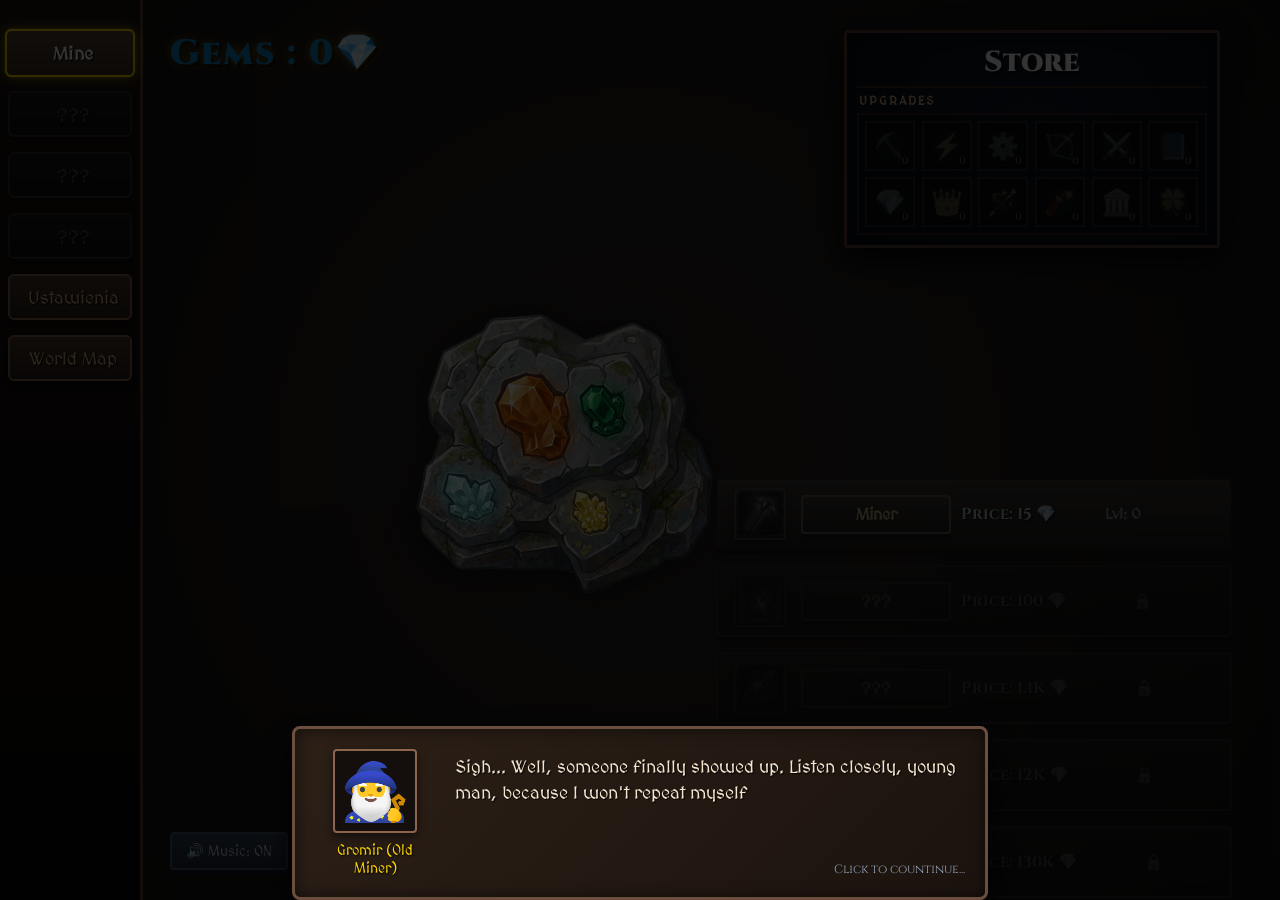
==== commit ccd28c2b: "." ====
--- a/index.html
+++ b/index.html
@@ -18,18 +18,29 @@
         <button class="sidebar-btn" data-tab="altar-tab"><span>Altar</span></button>
         <button class="sidebar-btn" data-tab="crystal-shop-tab"><span>Crystal Shop</span></button>
         <button class="sidebar-btn" data-tab="settings-tab"><span>Ustawienia</span></button>
-    </div>
-    <div id="crisis-overlay" class="tutorial-overlay hidden" style="z-index: 100000; position: fixed; top: 0; left: 0; width: 100%; height: 100%; background: rgba(5, 7, 12, 0.85); backdrop-filter: blur(8px); display: flex; align-items: center; justify-content: center;">
-        <div class="crisis-card animate-pop" style="background: linear-gradient(135deg, #111827 0%, #030712 100%); border: 2px solid #ef4444; box-shadow: 0 0 30px rgba(239, 68, 68, 0.25), inset 0 0 15px rgba(239, 68, 68, 0.1); border-radius: 16px; width: 450px; padding: 25px; text-align: center; font-family: 'Cinzel', serif; color: #f3f4f6;">
+        <button class="sidebar-btn" data-tab="world-map-tab"><span>World Map</span></button>
+    </div>
+    <div id="crisis-overlay" class="tutorial-overlay hidden"
+        style="z-index: 100000; position: fixed; top: 0; left: 0; width: 100%; height: 100%; background: rgba(5, 7, 12, 0.85); backdrop-filter: blur(8px); display: flex; align-items: center; justify-content: center;">
+        <div class="crisis-card animate-pop"
+            style="background: linear-gradient(135deg, #111827 0%, #030712 100%); border: 2px solid #ef4444; box-shadow: 0 0 30px rgba(239, 68, 68, 0.25), inset 0 0 15px rgba(239, 68, 68, 0.1); border-radius: 16px; width: 450px; padding: 25px; text-align: center; font-family: 'Cinzel', serif; color: #f3f4f6;">
             <div class="crisis-header" style="margin-bottom: 20px;">
-                <span class="crisis-badge-alert" style="background: rgba(239, 68, 68, 0.15); border: 1px solid #ef4444; color: #ef4444; padding: 4px 12px; border-radius: 20px; font-size: 0.75rem; font-weight: bold; tracking-letter: 1px;">⚠️ REKONESANS WOJSKOWY</span>
-                <h2 id="crisis-popup-title" style="font-size: 1.6rem; color: #f87171; margin: 15px 0 5px 0; text-shadow: 0 0 10px rgba(239, 68, 68, 0.3);">Wybuchł Konflikt!</h2>
-            </div>
-            <div class="crisis-body" style="background: rgba(255, 255, 255, 0.02); border: 1px solid rgba(255, 255, 255, 0.05); border-radius: 12px; padding: 15px; margin-bottom: 20px;">
-                <p id="crisis-popup-text" style="font-size: 0.9rem; line-height: 1.5; color: #cbd5e1; margin: 0; text-align: left;"></p>
+                <span class="crisis-badge-alert"
+                    style="background: rgba(239, 68, 68, 0.15); border: 1px solid #ef4444; color: #ef4444; padding: 4px 12px; border-radius: 20px; font-size: 0.75rem; font-weight: bold; tracking-letter: 1px;">⚠️
+                    REKONESANS WOJSKOWY</span>
+                <h2 id="crisis-popup-title"
+                    style="font-size: 1.6rem; color: #f87171; margin: 15px 0 5px 0; text-shadow: 0 0 10px rgba(239, 68, 68, 0.3);">
+                    Wybuchł Konflikt!</h2>
+            </div>
+            <div class="crisis-body"
+                style="background: rgba(255, 255, 255, 0.02); border: 1px solid rgba(255, 255, 255, 0.05); border-radius: 12px; padding: 15px; margin-bottom: 20px;">
+                <p id="crisis-popup-text"
+                    style="font-size: 0.9rem; line-height: 1.5; color: #cbd5e1; margin: 0; text-align: left;"></p>
             </div>
             <div class="crisis-footer">
-                <span class="click-prompt" style="font-size: 0.75rem; color: #94a3b8; display: block; background: rgba(255, 255, 255, 0.04); padding: 8px; border-radius: 6px; border: 1px dashed rgba(255, 255, 255, 0.1); cursor: pointer;">⚔️ Kliknij gdziekolwiek na tym oknie, aby zamknąć i ruszyć do Tawerny...</span>
+                <span class="click-prompt"
+                    style="font-size: 0.75rem; color: #94a3b8; display: block; background: rgba(255, 255, 255, 0.04); padding: 8px; border-radius: 6px; border: 1px dashed rgba(255, 255, 255, 0.1); cursor: pointer;">⚔️
+                    Kliknij gdziekolwiek na tym oknie, aby zamknąć i ruszyć do Tawerny...</span>
             </div>
         </div>
     </div>
@@ -304,6 +315,37 @@
             </div>
         </div>
     </div>
+    <div id="world-map-tab" class="tab-content hidden">
+        <div id="world-map-container" class="map-grid"></div>
+        <div class="map-wrapper">
+            <!-- Twój wygenerowany obrazek mapy jako podkład pod interaktywne strefy -->
+            <img src="watermarked_img_3717427206643532346.png" alt="Mapa Świata" class="map-bg-img">
+
+            <!-- Nakładka SVG z obszarami dopasowanymi do regionów grafiki -->
+            <svg viewBox="0 0 1000 562" class="map-overlay-svg">
+                <!-- Zgniłe Mokradła (Lewa strona) -->
+                <polygon points="50,120 300,90 410,250 430,420 370,520 70,520" class="map-region"
+                    onclick="openRegionPopup('Zgniłe Mokradła', 'Bagna pełne niebezpiecznych stworów i ukrytych skarbów. Poziom trudności: Niski.')" />
+
+                <!-- Kopalnia Złota (Góra po prawej) -->
+                <polygon points="450,50 780,50 820,220 620,380 440,240" class="map-region"
+                    onclick="openRegionPopup('Kopalnia Złota', 'Górzysty teren opanowany przez nieumarłych górników. Generuje potężne ilości złota.')" />
+
+                <!-- Smocze Gniazdo (Dół po prawej) -->
+                <polygon points="630,390 830,230 960,300 960,530 630,530" class="map-region"
+                    onclick="openRegionPopup('Smocze Gniazdo', 'Wulkaniczne pustkowia pilnowane przez potężnego smoka. Znajdziesz tu najrzadsze klejnoty.')" />
+            </svg>
+        </div>
+
+        <!-- Proste okienko popup (Modal) -->
+        <div id="region-modal" class="region-modal">
+            <div class="modal-content">
+                <h3 id="modal-title">Nazwa Regionu</h3>
+                <p id="modal-desc">Opis...</p>
+                <button class="modal-close-btn" onclick="closeRegionPopup()">Zamknij</button>
+            </div>
+        </div>
+    </div>
 
     <script src="script.js"></script>
 </body>
--- a/style.css
+++ b/style.css
@@ -1831,4 +1831,197 @@
 @keyframes pulseFast {
     0% { opacity: 0.4; }
     100% { opacity: 1; }
-}+}
+
+
+
+
+
+
+
+.map-grid {
+  display: grid;
+  grid-template-columns: repeat(auto-fit, minmax(280px, 1fr));
+  gap: 20px;
+  padding: 15px;
+}
+
+/* Bazowy styl sektora */
+.sector-card {
+  background: #2a2a2a;
+  border: 2px solid #444;
+  border-radius: 8px;
+  padding: 15px;
+  color: #fff;
+  transition: all 0.3s ease;
+}
+
+/* Status: Zablokowany (Mgła wojny) */
+.sector-card.locked {
+  background: #1a1a1a;
+  border-color: #333;
+  opacity: 0.6;
+  filter: grayscale(100%);
+}
+
+/* Status: Odkryty (Zagrożenie / Misja) */
+.sector-card.discovered {
+  border-color: #e74c3c;
+  box-shadow: 0 0 10px rgba(231, 76, 60, 0.2);
+}
+
+/* Status: Zdobyty (Zysk) */
+.sector-card.captured {
+  border-color: #2ecc71;
+  box-shadow: 0 0 10px rgba(46, 204, 113, 0.2);
+}
+
+.sector-btn {
+  width: 100%;
+  padding: 8px;
+  margin-top: 10px;
+  background: #3498db;
+  border: none;
+  color: white;
+  border-radius: 4px;
+  cursor: pointer;
+}
+.sector-btn:hover { background: #2980b9; }
+#world-map-container {
+  position: relative;
+  width: 100%;
+  height: 600px;
+  background-color: #1a1c23; /* Tutaj wrzuć np. background-image: url('mapa.jpg'); */
+  background-size: cover;
+  background-position: center;
+  border-radius: 12px;
+  border: 2px solid #3f4456;
+  overflow: hidden;
+}
+
+/* Styl graficznego punktu na mapie */
+.sector-node {
+  position: absolute;
+  width: 30px;
+  height: 30px;
+  border-radius: 50%;
+  border: 3px solid #fff;
+  box-shadow: 0 0 15px rgba(0,0,0,0.5);
+  cursor: pointer;
+  /* Centrowanie punktu dokładnie w miejscu współrzędnych */
+  transform: translate(-50%, -50%); 
+  transition: transform 0.2s, background 0.3s;
+  z-index: 2;
+}
+
+/* Kolory stanów lokacji */
+.sector-node.locked { background: #7f8c8d; }
+.sector-node.discovered { background: #e74c3c; animation: pulse 2s infinite; }
+.sector-node.captured { background: #2ecc71; }
+
+.sector-node:hover { transform: translate(-50%, -50%) scale(1.3); z-index: 10; }
+
+/* Ukryty tooltip, który pojawia się po najechaniu na punkt */
+.sector-tooltip {
+  display: none;
+  position: absolute;
+  bottom: 40px;
+  left: 50%;
+  transform: translateX(-50%);
+  background: rgba(20, 22, 30, 0.95);
+  color: #fff;
+  padding: 12px;
+  border-radius: 8px;
+  width: 220px;
+  border: 1px solid #3f4456;
+  pointer-events: none; /* Żeby tooltip nie blokował myszki */
+  box-shadow: 0 5px 15px rgba(0,0,0,0.4);
+}
+
+.sector-node:hover .sector-tooltip { display: block; }
+
+/* Animacja pulsowania dla odkrytych, ale nie przejętych terenów */
+@keyframes pulse {
+  0% { box-shadow: 0 0 0 0 rgba(231, 76, 60, 0.7); }
+  70% { box-shadow: 0 0 0 12px rgba(231, 76, 60, 0); }
+  100% { box-shadow: 0 0 0 0 rgba(231, 76, 60, 0); }
+}
+.map-wrapper {
+  position: relative;
+  width: 100%;
+  max-width: 1000px;
+  margin: 0 auto;
+  border: 3px solid #3f4456;
+  border-radius: 12px;
+  overflow: hidden;
+  box-shadow: 0 10px 30px rgba(0,0,0,0.5);
+}
+
+.map-bg-img {
+  width: 100%;
+  display: block;
+  height: auto;
+}
+
+/* Nakładka SVG idealnie pokrywająca obrazek */
+.map-overlay-svg {
+  position: absolute;
+  top: 0;
+  left: 0;
+  width: 100%;
+  height: 100%;
+  z-index: 2;
+}
+
+/* Styl dla interaktywnych regionów */
+.map-region {
+  fill: rgba(255, 255, 255, 0); /* Domyślnie niewidoczne */
+  stroke: transparent;
+  stroke-width: 2;
+  cursor: pointer;
+  transition: fill 0.3s, stroke 0.3s;
+}
+
+/* Efekt najechania na dany region mapy */
+.map-region:hover {
+  fill: rgba(241, 196, 15, 0.15); /* Delikatny złoty kolor po najechaniu */
+  stroke: #f1c40f; /* Złota ramka wokół regionu */
+}
+
+/* Stylizacja Modala (Popupa) */
+.region-modal {
+  display: none;
+  position: fixed;
+  z-index: 100; /* Musi być nad całą grą */
+  left: 0;
+  top: 0;
+  width: 100%;
+  height: 100%;
+  background-color: rgba(0, 0, 0, 0.7);
+  backdrop-filter: blur(4px); /* Lekkie rozmycie tła gry */
+}
+
+.modal-content {
+  background-color: #1a1c23;
+  color: #fff;
+  margin: 15% auto;
+  padding: 24px;
+  border: 2px solid #3f4456;
+  border-radius: 8px;
+  width: 90%;
+  max-width: 400px;
+  text-align: center;
+  box-shadow: 0 5px 20px rgba(0,0,0,0.6);
+}
+
+.modal-close-btn {
+  background-color: #e74c3c;
+  color: white;
+  border: none;
+  padding: 8px 16px;
+  border-radius: 4px;
+  cursor: pointer;
+  margin-top: 15px;
+  font-weight: bold;
+}
+.modal-close-btn:hover { background-color: #c0392b; }
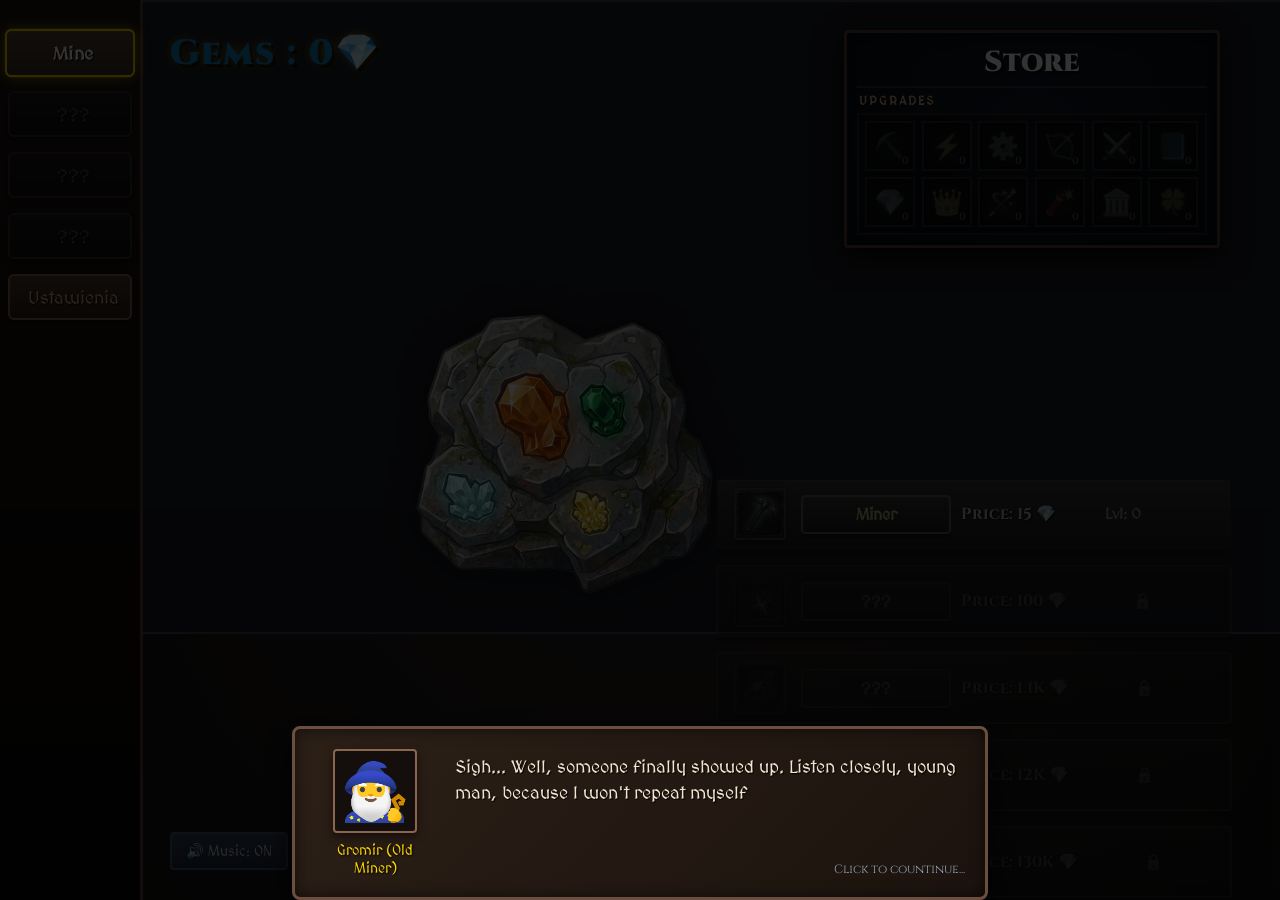
==== commit 6c20721a: "." ====
--- a/index.html
+++ b/index.html
@@ -18,29 +18,18 @@
         <button class="sidebar-btn" data-tab="altar-tab"><span>Altar</span></button>
         <button class="sidebar-btn" data-tab="crystal-shop-tab"><span>Crystal Shop</span></button>
         <button class="sidebar-btn" data-tab="settings-tab"><span>Ustawienia</span></button>
-        <button class="sidebar-btn" data-tab="world-map-tab"><span>World Map</span></button>
-    </div>
-    <div id="crisis-overlay" class="tutorial-overlay hidden"
-        style="z-index: 100000; position: fixed; top: 0; left: 0; width: 100%; height: 100%; background: rgba(5, 7, 12, 0.85); backdrop-filter: blur(8px); display: flex; align-items: center; justify-content: center;">
-        <div class="crisis-card animate-pop"
-            style="background: linear-gradient(135deg, #111827 0%, #030712 100%); border: 2px solid #ef4444; box-shadow: 0 0 30px rgba(239, 68, 68, 0.25), inset 0 0 15px rgba(239, 68, 68, 0.1); border-radius: 16px; width: 450px; padding: 25px; text-align: center; font-family: 'Cinzel', serif; color: #f3f4f6;">
+    </div>
+    <div id="crisis-overlay" class="tutorial-overlay hidden" style="z-index: 100000; position: fixed; top: 0; left: 0; width: 100%; height: 100%; background: rgba(5, 7, 12, 0.85); backdrop-filter: blur(8px); display: flex; align-items: center; justify-content: center;">
+        <div class="crisis-card animate-pop" style="background: linear-gradient(135deg, #111827 0%, #030712 100%); border: 2px solid #ef4444; box-shadow: 0 0 30px rgba(239, 68, 68, 0.25), inset 0 0 15px rgba(239, 68, 68, 0.1); border-radius: 16px; width: 450px; padding: 25px; text-align: center; font-family: 'Cinzel', serif; color: #f3f4f6;">
             <div class="crisis-header" style="margin-bottom: 20px;">
-                <span class="crisis-badge-alert"
-                    style="background: rgba(239, 68, 68, 0.15); border: 1px solid #ef4444; color: #ef4444; padding: 4px 12px; border-radius: 20px; font-size: 0.75rem; font-weight: bold; tracking-letter: 1px;">⚠️
-                    REKONESANS WOJSKOWY</span>
-                <h2 id="crisis-popup-title"
-                    style="font-size: 1.6rem; color: #f87171; margin: 15px 0 5px 0; text-shadow: 0 0 10px rgba(239, 68, 68, 0.3);">
-                    Wybuchł Konflikt!</h2>
-            </div>
-            <div class="crisis-body"
-                style="background: rgba(255, 255, 255, 0.02); border: 1px solid rgba(255, 255, 255, 0.05); border-radius: 12px; padding: 15px; margin-bottom: 20px;">
-                <p id="crisis-popup-text"
-                    style="font-size: 0.9rem; line-height: 1.5; color: #cbd5e1; margin: 0; text-align: left;"></p>
+                <span class="crisis-badge-alert" style="background: rgba(239, 68, 68, 0.15); border: 1px solid #ef4444; color: #ef4444; padding: 4px 12px; border-radius: 20px; font-size: 0.75rem; font-weight: bold; tracking-letter: 1px;">⚠️ REKONESANS WOJSKOWY</span>
+                <h2 id="crisis-popup-title" style="font-size: 1.6rem; color: #f87171; margin: 15px 0 5px 0; text-shadow: 0 0 10px rgba(239, 68, 68, 0.3);">Wybuchł Konflikt!</h2>
+            </div>
+            <div class="crisis-body" style="background: rgba(255, 255, 255, 0.02); border: 1px solid rgba(255, 255, 255, 0.05); border-radius: 12px; padding: 15px; margin-bottom: 20px;">
+                <p id="crisis-popup-text" style="font-size: 0.9rem; line-height: 1.5; color: #cbd5e1; margin: 0; text-align: left;"></p>
             </div>
             <div class="crisis-footer">
-                <span class="click-prompt"
-                    style="font-size: 0.75rem; color: #94a3b8; display: block; background: rgba(255, 255, 255, 0.04); padding: 8px; border-radius: 6px; border: 1px dashed rgba(255, 255, 255, 0.1); cursor: pointer;">⚔️
-                    Kliknij gdziekolwiek na tym oknie, aby zamknąć i ruszyć do Tawerny...</span>
+                <span class="click-prompt" style="font-size: 0.75rem; color: #94a3b8; display: block; background: rgba(255, 255, 255, 0.04); padding: 8px; border-radius: 6px; border: 1px dashed rgba(255, 255, 255, 0.1); cursor: pointer;">⚔️ Kliknij gdziekolwiek na tym oknie, aby zamknąć i ruszyć do Tawerny...</span>
             </div>
         </div>
     </div>
@@ -315,37 +304,8 @@
             </div>
         </div>
     </div>
-    <div id="world-map-tab" class="tab-content hidden">
-        <div id="world-map-container" class="map-grid"></div>
-        <div class="map-wrapper">
-            <!-- Twój wygenerowany obrazek mapy jako podkład pod interaktywne strefy -->
-            <img src="watermarked_img_3717427206643532346.png" alt="Mapa Świata" class="map-bg-img">
-
-            <!-- Nakładka SVG z obszarami dopasowanymi do regionów grafiki -->
-            <svg viewBox="0 0 1000 562" class="map-overlay-svg">
-                <!-- Zgniłe Mokradła (Lewa strona) -->
-                <polygon points="50,120 300,90 410,250 430,420 370,520 70,520" class="map-region"
-                    onclick="openRegionPopup('Zgniłe Mokradła', 'Bagna pełne niebezpiecznych stworów i ukrytych skarbów. Poziom trudności: Niski.')" />
-
-                <!-- Kopalnia Złota (Góra po prawej) -->
-                <polygon points="450,50 780,50 820,220 620,380 440,240" class="map-region"
-                    onclick="openRegionPopup('Kopalnia Złota', 'Górzysty teren opanowany przez nieumarłych górników. Generuje potężne ilości złota.')" />
-
-                <!-- Smocze Gniazdo (Dół po prawej) -->
-                <polygon points="630,390 830,230 960,300 960,530 630,530" class="map-region"
-                    onclick="openRegionPopup('Smocze Gniazdo', 'Wulkaniczne pustkowia pilnowane przez potężnego smoka. Znajdziesz tu najrzadsze klejnoty.')" />
-            </svg>
-        </div>
-
-        <!-- Proste okienko popup (Modal) -->
-        <div id="region-modal" class="region-modal">
-            <div class="modal-content">
-                <h3 id="modal-title">Nazwa Regionu</h3>
-                <p id="modal-desc">Opis...</p>
-                <button class="modal-close-btn" onclick="closeRegionPopup()">Zamknij</button>
-            </div>
-        </div>
-    </div>
+
+    <div id="world-map-container" class="map-grid"></div>
 
     <script src="script.js"></script>
 </body>
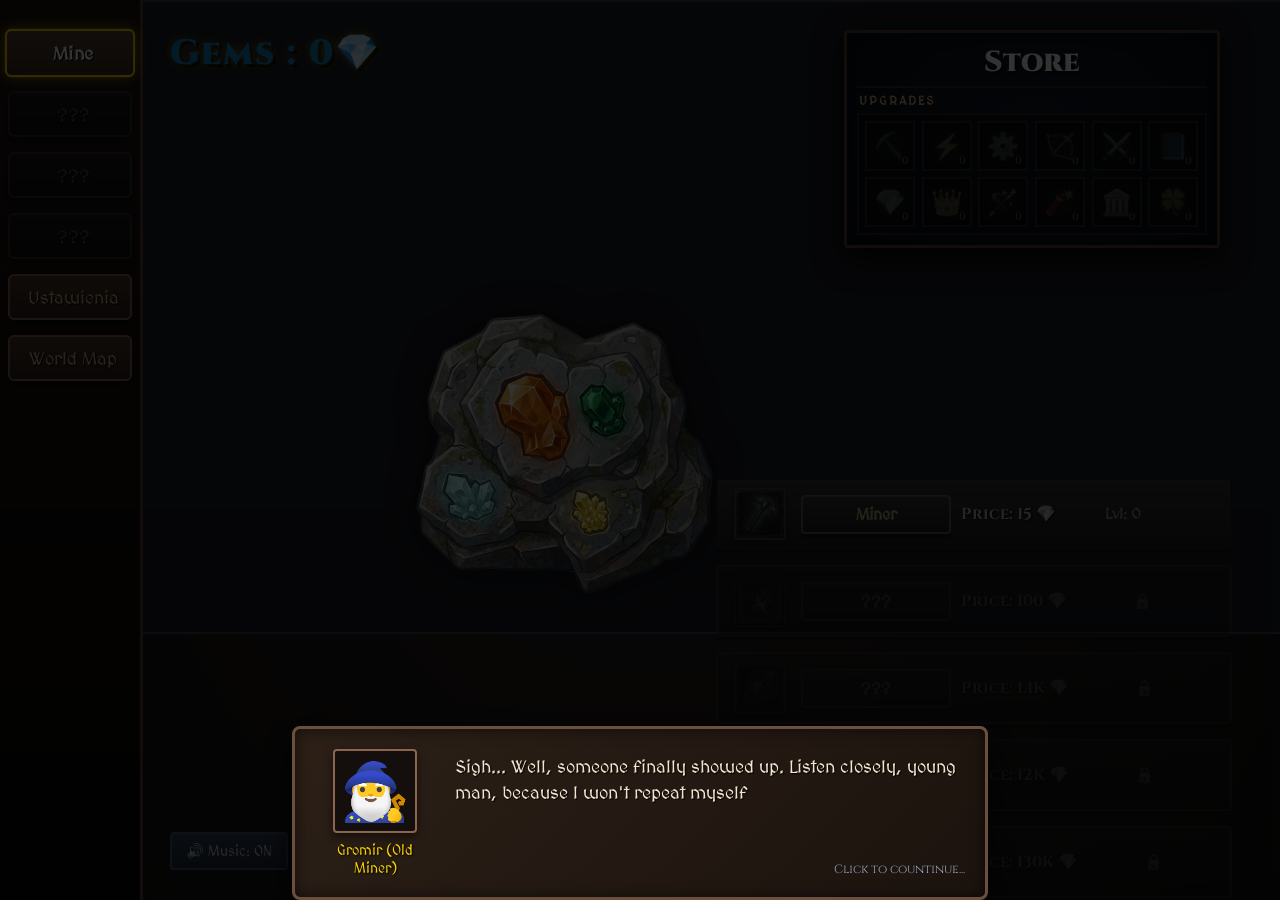
==== commit b988d60f: "Merge branch 'main' of https://github.com/Stanislawmykulyak/Clicker" ====
--- a/index.html
+++ b/index.html
@@ -18,18 +18,29 @@
         <button class="sidebar-btn" data-tab="altar-tab"><span>Altar</span></button>
         <button class="sidebar-btn" data-tab="crystal-shop-tab"><span>Crystal Shop</span></button>
         <button class="sidebar-btn" data-tab="settings-tab"><span>Ustawienia</span></button>
-    </div>
-    <div id="crisis-overlay" class="tutorial-overlay hidden" style="z-index: 100000; position: fixed; top: 0; left: 0; width: 100%; height: 100%; background: rgba(5, 7, 12, 0.85); backdrop-filter: blur(8px); display: flex; align-items: center; justify-content: center;">
-        <div class="crisis-card animate-pop" style="background: linear-gradient(135deg, #111827 0%, #030712 100%); border: 2px solid #ef4444; box-shadow: 0 0 30px rgba(239, 68, 68, 0.25), inset 0 0 15px rgba(239, 68, 68, 0.1); border-radius: 16px; width: 450px; padding: 25px; text-align: center; font-family: 'Cinzel', serif; color: #f3f4f6;">
+        <button class="sidebar-btn" data-tab="world-map-tab"><span>World Map</span></button>
+    </div>
+    <div id="crisis-overlay" class="tutorial-overlay hidden"
+        style="z-index: 100000; position: fixed; top: 0; left: 0; width: 100%; height: 100%; background: rgba(5, 7, 12, 0.85); backdrop-filter: blur(8px); display: flex; align-items: center; justify-content: center;">
+        <div class="crisis-card animate-pop"
+            style="background: linear-gradient(135deg, #111827 0%, #030712 100%); border: 2px solid #ef4444; box-shadow: 0 0 30px rgba(239, 68, 68, 0.25), inset 0 0 15px rgba(239, 68, 68, 0.1); border-radius: 16px; width: 450px; padding: 25px; text-align: center; font-family: 'Cinzel', serif; color: #f3f4f6;">
             <div class="crisis-header" style="margin-bottom: 20px;">
-                <span class="crisis-badge-alert" style="background: rgba(239, 68, 68, 0.15); border: 1px solid #ef4444; color: #ef4444; padding: 4px 12px; border-radius: 20px; font-size: 0.75rem; font-weight: bold; tracking-letter: 1px;">⚠️ REKONESANS WOJSKOWY</span>
-                <h2 id="crisis-popup-title" style="font-size: 1.6rem; color: #f87171; margin: 15px 0 5px 0; text-shadow: 0 0 10px rgba(239, 68, 68, 0.3);">Wybuchł Konflikt!</h2>
-            </div>
-            <div class="crisis-body" style="background: rgba(255, 255, 255, 0.02); border: 1px solid rgba(255, 255, 255, 0.05); border-radius: 12px; padding: 15px; margin-bottom: 20px;">
-                <p id="crisis-popup-text" style="font-size: 0.9rem; line-height: 1.5; color: #cbd5e1; margin: 0; text-align: left;"></p>
+                <span class="crisis-badge-alert"
+                    style="background: rgba(239, 68, 68, 0.15); border: 1px solid #ef4444; color: #ef4444; padding: 4px 12px; border-radius: 20px; font-size: 0.75rem; font-weight: bold; tracking-letter: 1px;">⚠️
+                    REKONESANS WOJSKOWY</span>
+                <h2 id="crisis-popup-title"
+                    style="font-size: 1.6rem; color: #f87171; margin: 15px 0 5px 0; text-shadow: 0 0 10px rgba(239, 68, 68, 0.3);">
+                    Wybuchł Konflikt!</h2>
+            </div>
+            <div class="crisis-body"
+                style="background: rgba(255, 255, 255, 0.02); border: 1px solid rgba(255, 255, 255, 0.05); border-radius: 12px; padding: 15px; margin-bottom: 20px;">
+                <p id="crisis-popup-text"
+                    style="font-size: 0.9rem; line-height: 1.5; color: #cbd5e1; margin: 0; text-align: left;"></p>
             </div>
             <div class="crisis-footer">
-                <span class="click-prompt" style="font-size: 0.75rem; color: #94a3b8; display: block; background: rgba(255, 255, 255, 0.04); padding: 8px; border-radius: 6px; border: 1px dashed rgba(255, 255, 255, 0.1); cursor: pointer;">⚔️ Kliknij gdziekolwiek na tym oknie, aby zamknąć i ruszyć do Tawerny...</span>
+                <span class="click-prompt"
+                    style="font-size: 0.75rem; color: #94a3b8; display: block; background: rgba(255, 255, 255, 0.04); padding: 8px; border-radius: 6px; border: 1px dashed rgba(255, 255, 255, 0.1); cursor: pointer;">⚔️
+                    Kliknij gdziekolwiek na tym oknie, aby zamknąć i ruszyć do Tawerny...</span>
             </div>
         </div>
     </div>
@@ -304,6 +315,37 @@
             </div>
         </div>
     </div>
+    <div id="world-map-tab" class="tab-content hidden">
+        <div id="world-map-container" class="map-grid"></div>
+        <div class="map-wrapper">
+            <!-- Twój wygenerowany obrazek mapy jako podkład pod interaktywne strefy -->
+            <img src="watermarked_img_3717427206643532346.png" alt="Mapa Świata" class="map-bg-img">
+
+            <!-- Nakładka SVG z obszarami dopasowanymi do regionów grafiki -->
+            <svg viewBox="0 0 1000 562" class="map-overlay-svg">
+                <!-- Zgniłe Mokradła (Lewa strona) -->
+                <polygon points="50,120 300,90 410,250 430,420 370,520 70,520" class="map-region"
+                    onclick="openRegionPopup('Zgniłe Mokradła', 'Bagna pełne niebezpiecznych stworów i ukrytych skarbów. Poziom trudności: Niski.')" />
+
+                <!-- Kopalnia Złota (Góra po prawej) -->
+                <polygon points="450,50 780,50 820,220 620,380 440,240" class="map-region"
+                    onclick="openRegionPopup('Kopalnia Złota', 'Górzysty teren opanowany przez nieumarłych górników. Generuje potężne ilości złota.')" />
+
+                <!-- Smocze Gniazdo (Dół po prawej) -->
+                <polygon points="630,390 830,230 960,300 960,530 630,530" class="map-region"
+                    onclick="openRegionPopup('Smocze Gniazdo', 'Wulkaniczne pustkowia pilnowane przez potężnego smoka. Znajdziesz tu najrzadsze klejnoty.')" />
+            </svg>
+        </div>
+
+        <!-- Proste okienko popup (Modal) -->
+        <div id="region-modal" class="region-modal">
+            <div class="modal-content">
+                <h3 id="modal-title">Nazwa Regionu</h3>
+                <p id="modal-desc">Opis...</p>
+                <button class="modal-close-btn" onclick="closeRegionPopup()">Zamknij</button>
+            </div>
+        </div>
+    </div>
 
     <div id="world-map-container" class="map-grid"></div>
 
